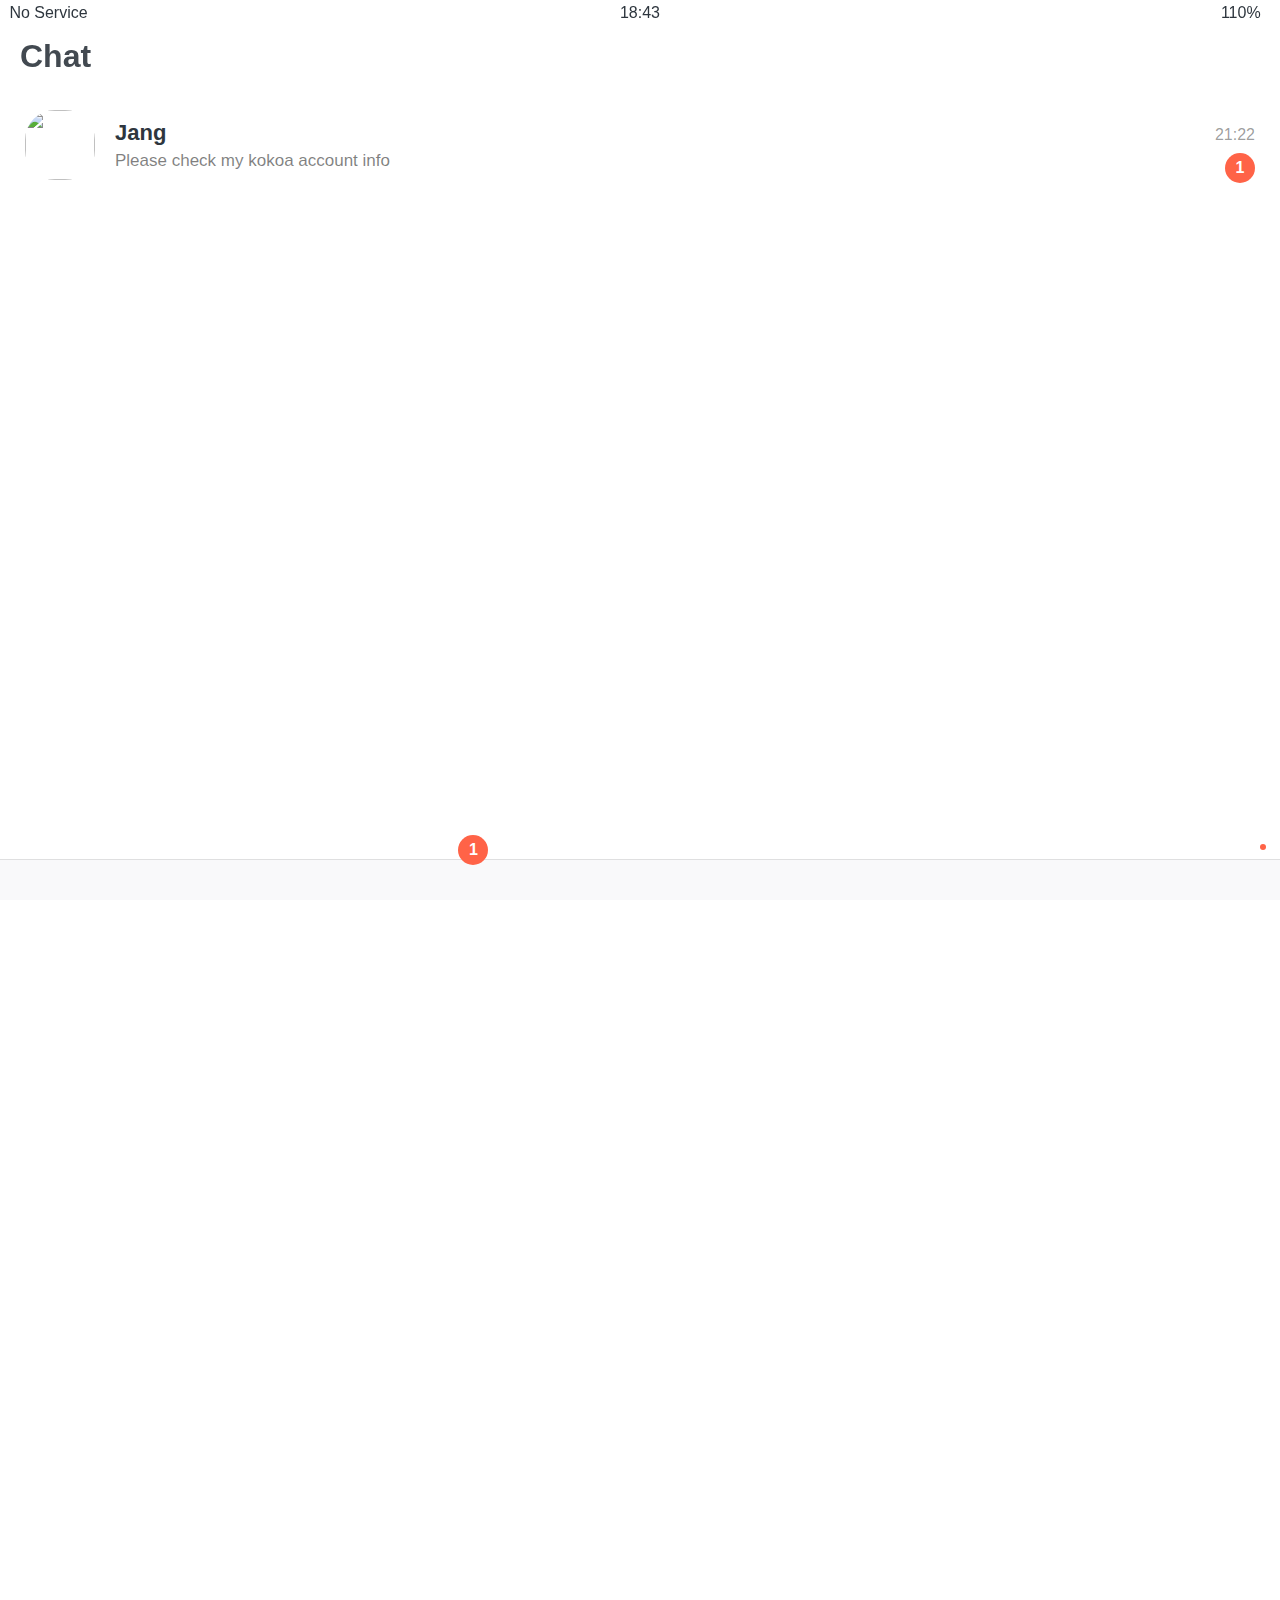
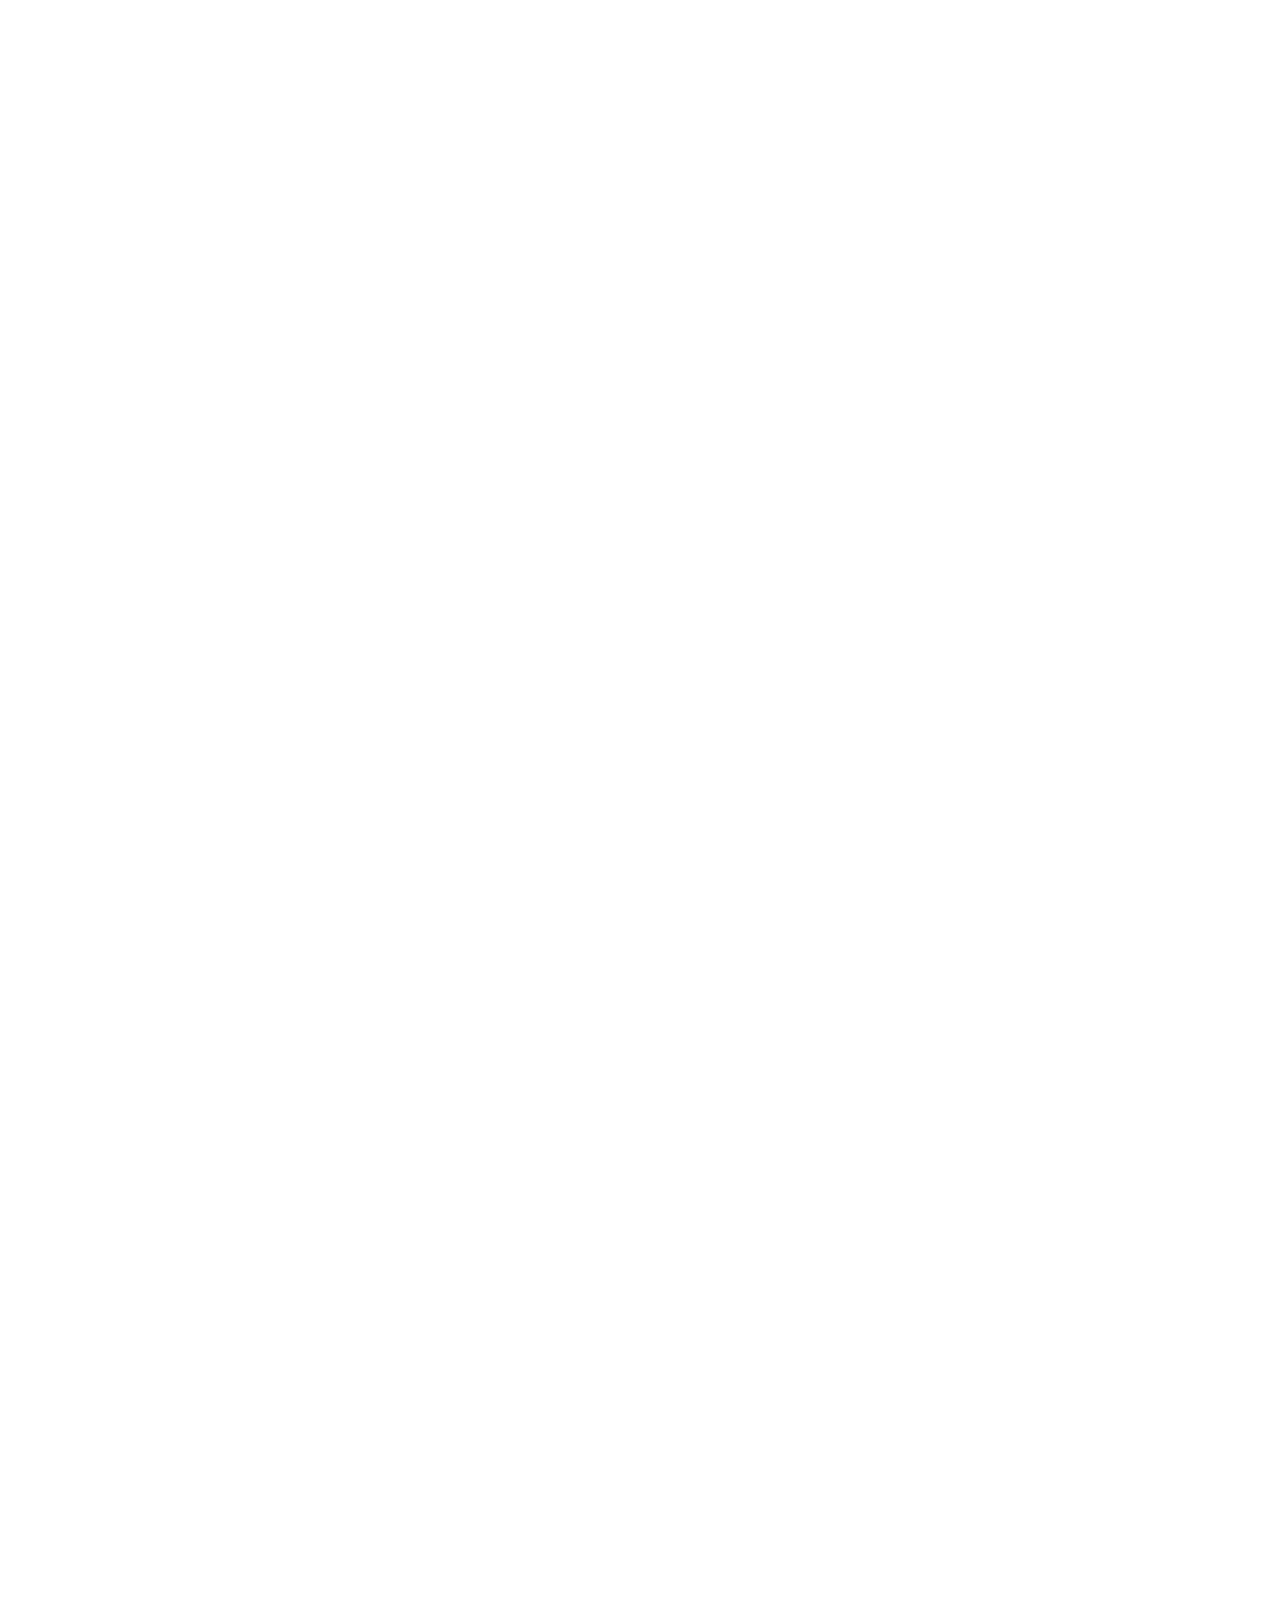
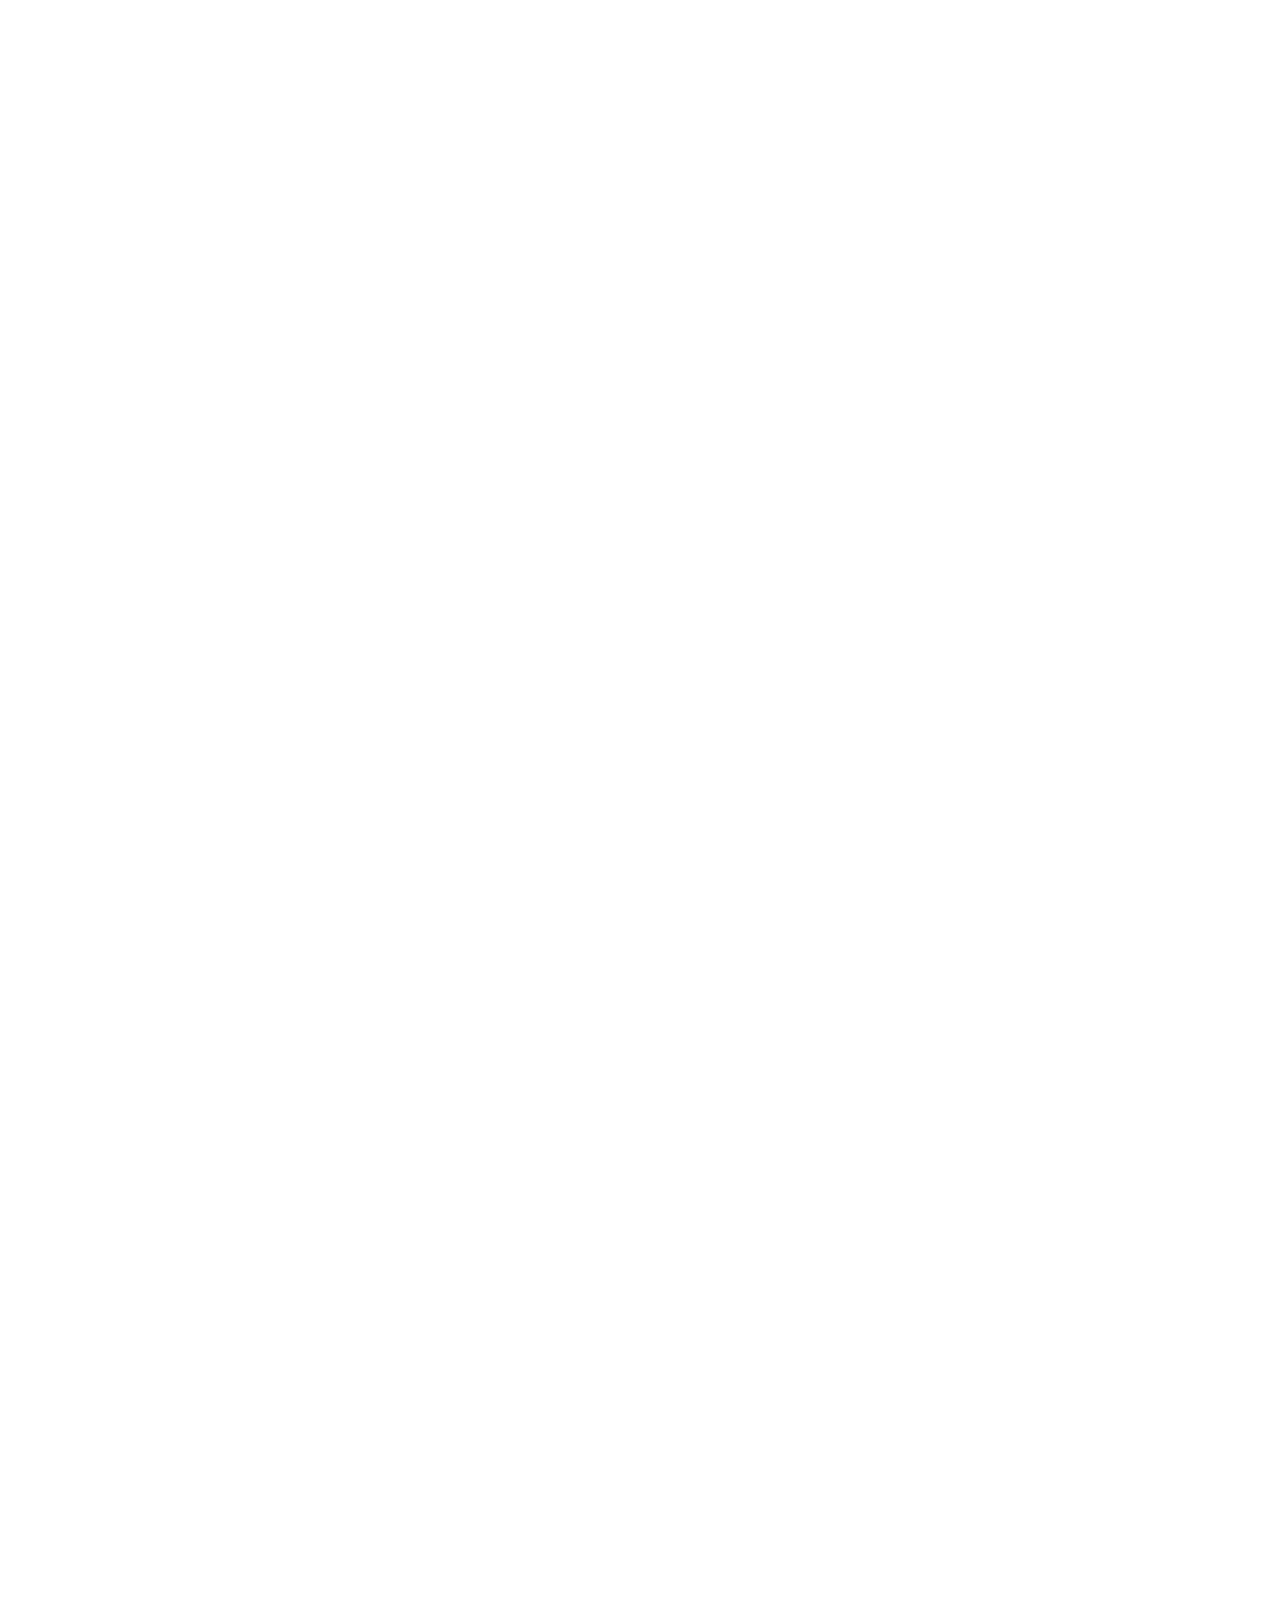
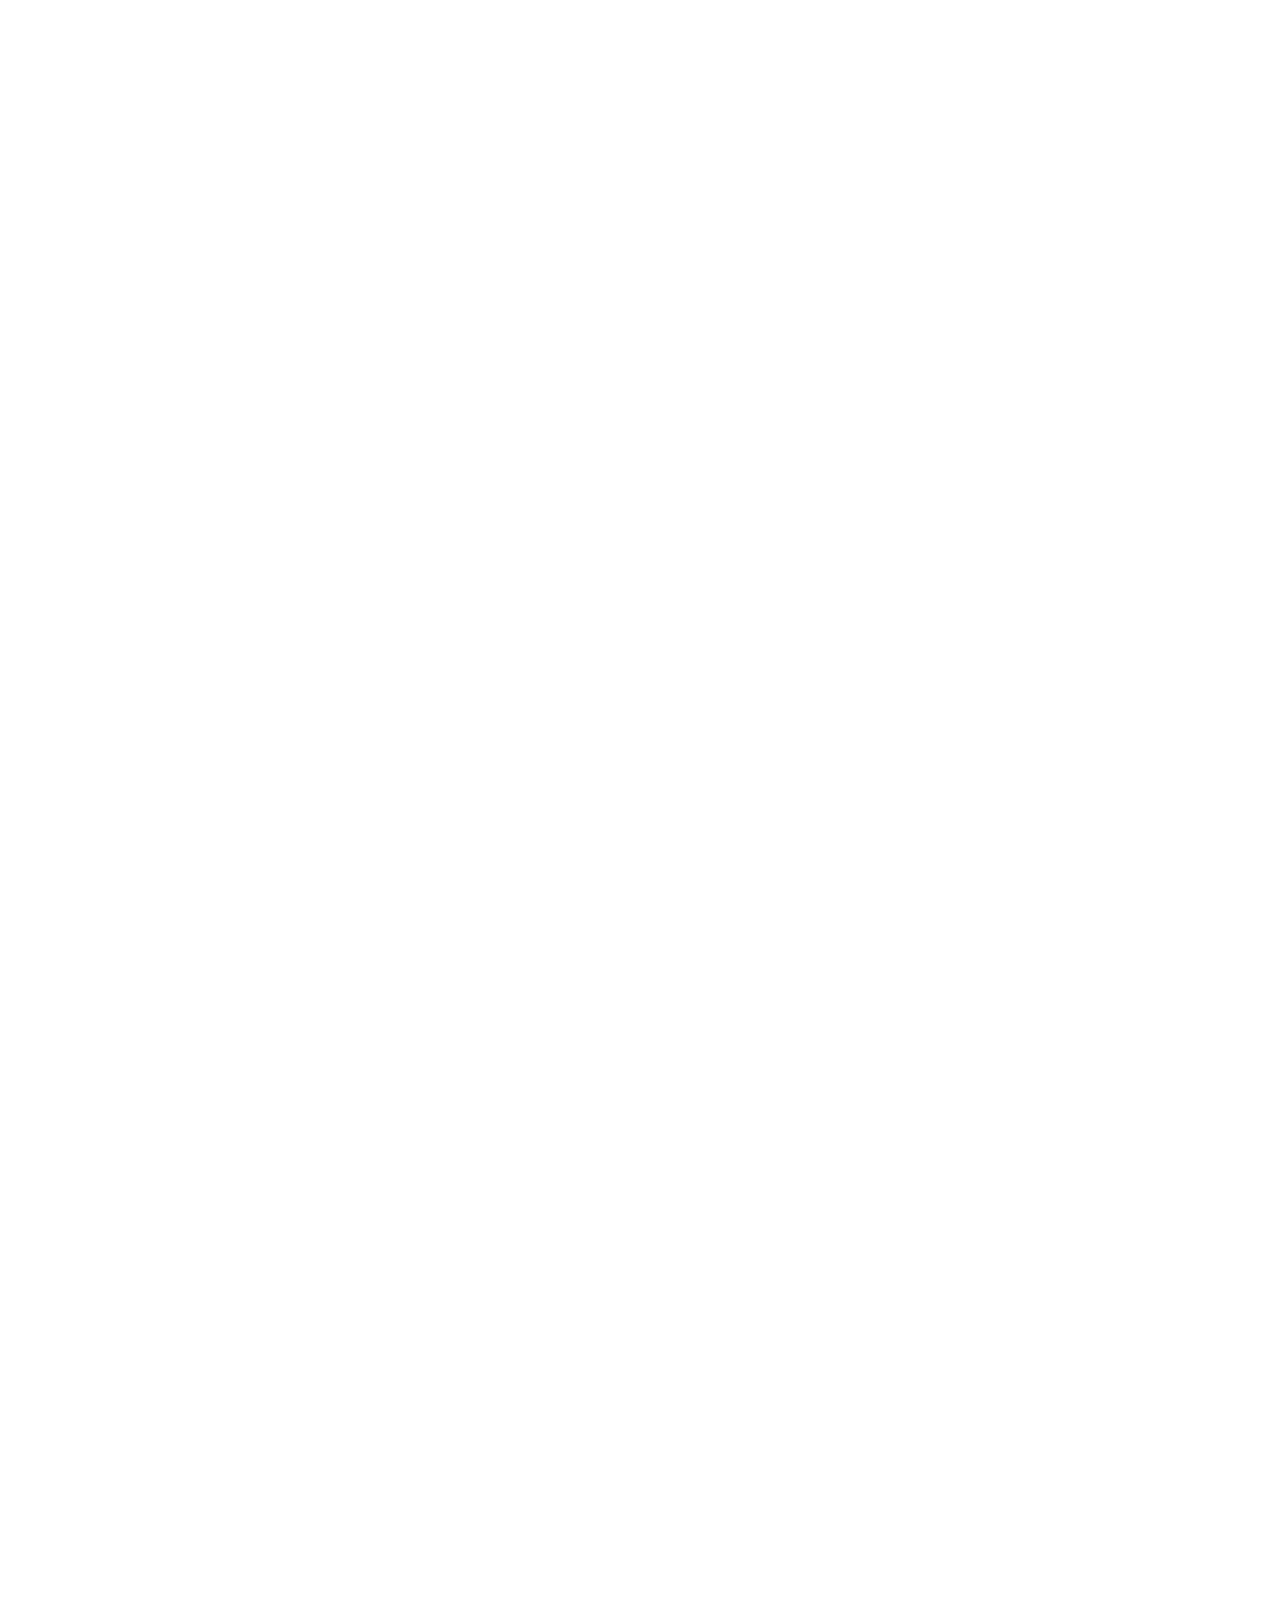
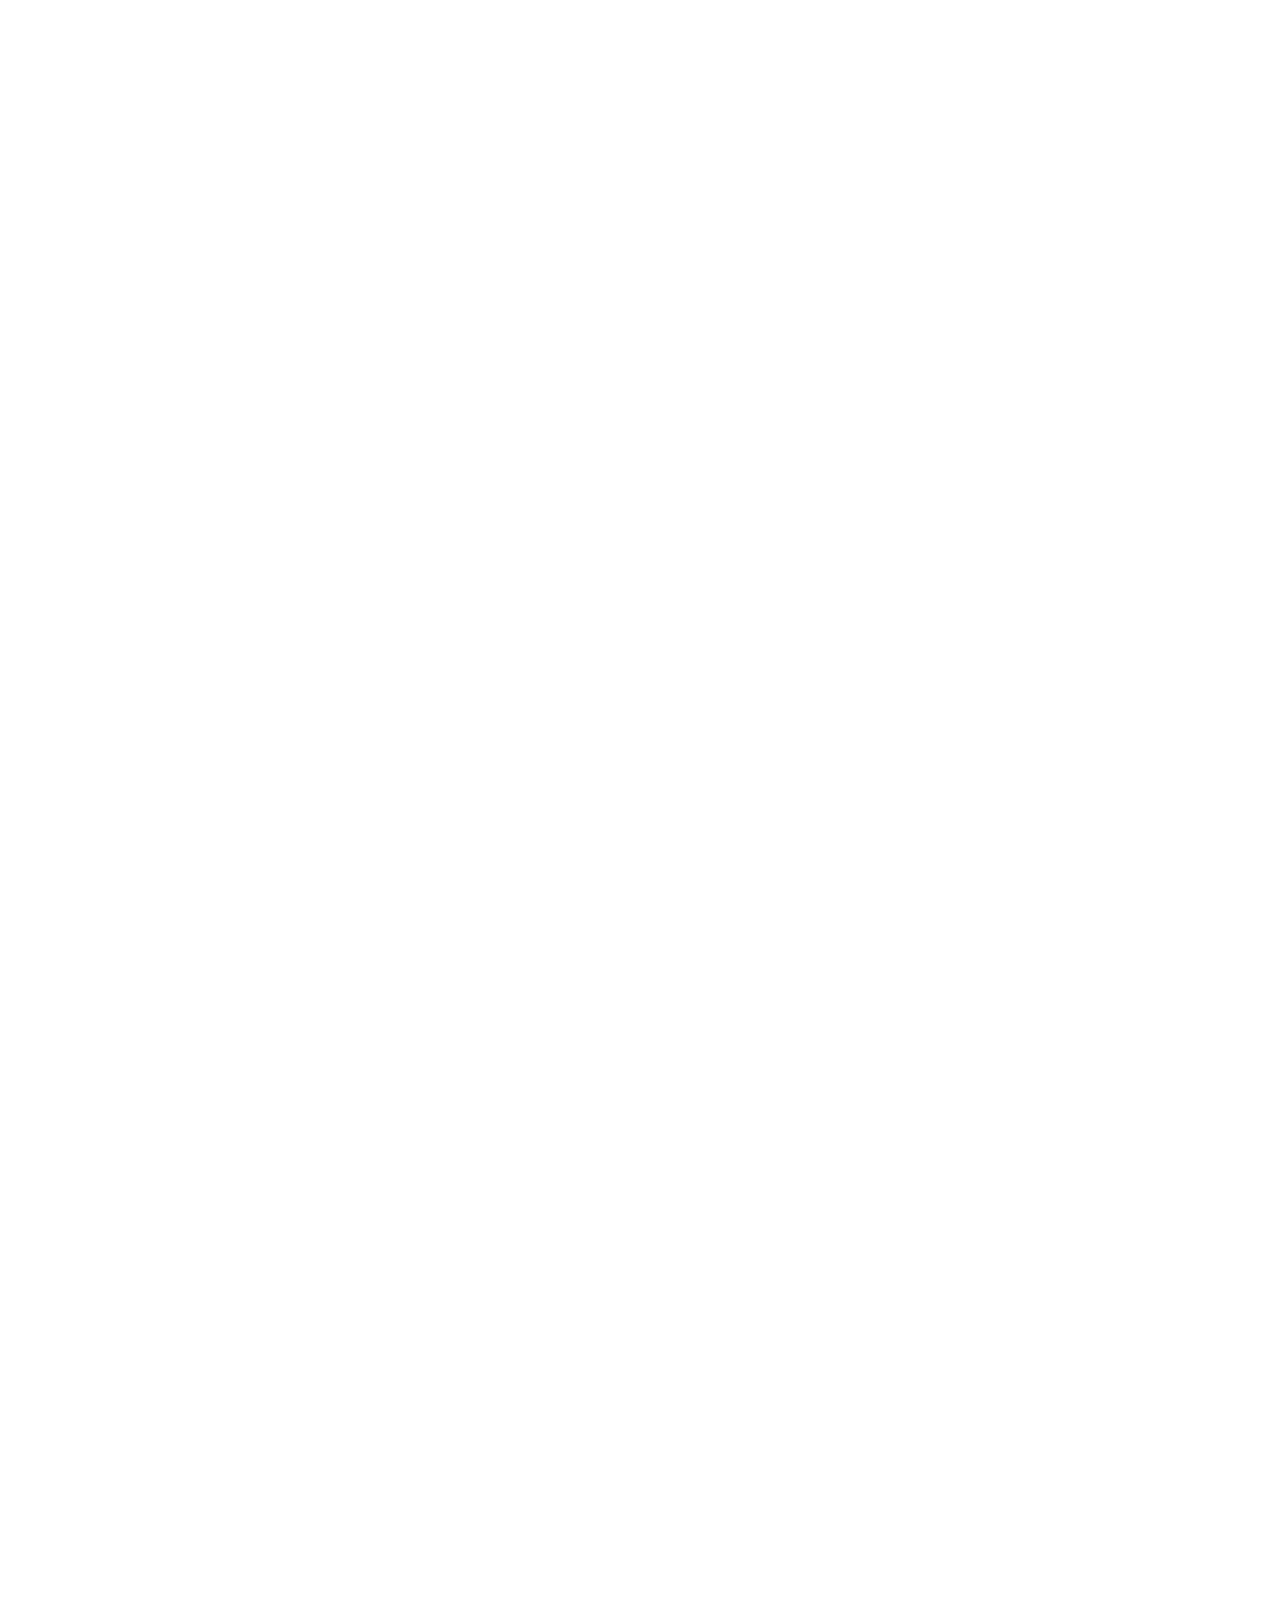
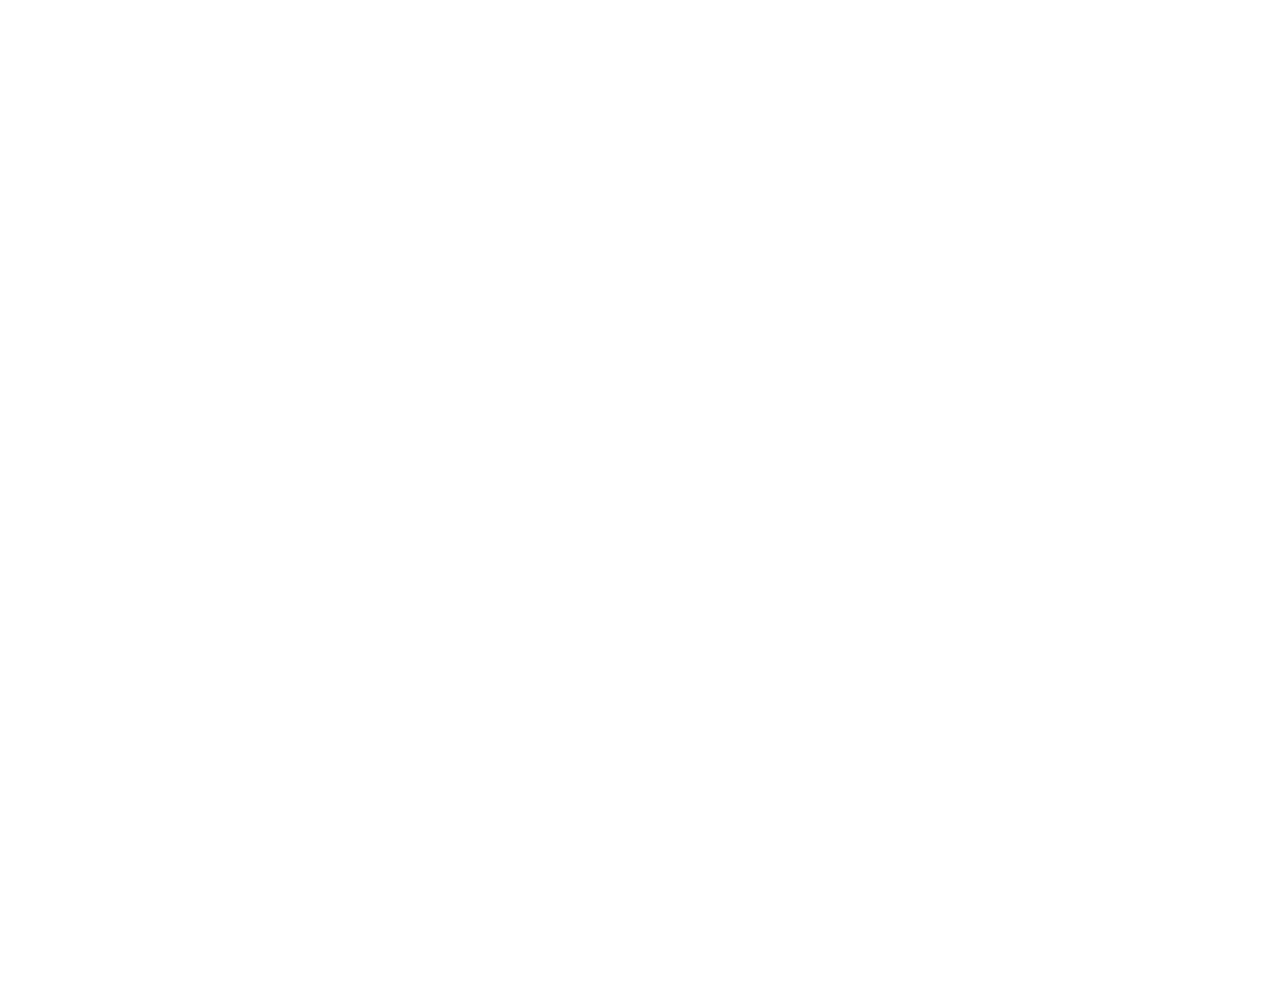
==== chat.html @ a8ae0caf "2" ====
<!DOCTYPE html>
<html lang="en">
  <head>
      <link rel="stylesheet" href="css/style.css">
    <meta charset="UTF-8" />
    <meta http-equiv="X-UA-Compatible" content="IE=edge" />
    <meta name="viewport" content="width=device-width, initial-scale=1.0" />
    <title>Chat - kokoa Clone</title>
  </head>
  <body>
    <div class="status-bar">
      <div class="status-bar__column">
        <span>No Service</span>
        <i class="fas fa-wifi"></i>
        </svg>
      </div>
      <div class="status-bar__column">
        <span>18:43</span>
      </div>
      <div class="status-bar__column">
        <span>110%</span>
        <i class="fas fa-battery-full fa-lg"></i>
        <i class="fas fa-bolt"></i>
      </div>
    </div>

    <header class="screen-header">
        <h1 class="screen-header__title">Chat</h1>
        <div class="screen-header__icons">
        <span><i class="fas fa-search fa-lg"></i></span>
        <span><i class="far fa-comment-dots fa-lg"></i></span>
        <span><i class="fas fa-music fa-lg"></i></span>
        <span><i class="fas fa-cog fa-lg"></i></span>
      </div>
    </header>


    <main class="main-screen">
      <div class="user-component">
        <div class="user-component__column">
          <img src="https://avatars.githubusercontent.com/u/17844349?s=96&v=4" 
          class="user-components__avatar user-component__avatar" />
          <div class="user-component__text">
           <h4 class="user-component__title">Jang</h4>
           <h6 class="user-component__subtitle">Please check my kokoa account info</h6>
          </div>
        </div>
        
        <div class="user-component__column">
            <span class="user-component__time">
                21:22
            </span>
            <div class="badge">1</div>

        </div>
      </div>
    </main>

    <nav class="nav">
        <ul class="nav__list">
            <li class="nav__btn"><a class="nav__link" href="friends.html"><i class="far fa-user fa-2x"></i></i></a></li>
            <li class="nav__btn"><a class="nav__link" href="chat.html">
                <span class="nav__notification badge">1</span><i class="fas fa-comment fa-2x"></i></a></li>
            <li class="nav__btn"><a class="nav__link" href="find.html"></i><i class="fas fa-search fa-2x"></i></a></li>
            <li class="nav__btn"><a class="nav__link" href="more.html">
                <span class="nav__dot"></span><i class="fas fa-ellipsis-h fa-2x"></i></i></a></li>
        </ul>
    </nav>


    <script
      src="https://kit.fontawesome.com/6478f529f2.js"
      crossorigin="anonymous"
    ></script>
  </body>
</html>
---- css/style.css ----
@import "reset.css";
@import "variables.css";

/* Components */
@import "components/status-bar.css";
@import "components/nav-bar.css";
@import "components/screen-header.css";
@import "components/user-component.css";
@import "components/badge.css";
@import "components/point.css";

/* Screens */
@import "screens/login.css";
@import "screens/friends.css";
@import "screens/find.css";

body {
  color: #2e363e;
  font-family: -apple-system, BlinkMacSystemFont, "Segoe UI", Roboto, Oxygen,
    Ubuntu, Cantarell, "Open Sans", "Helvetica Neue", sans-serif;
  height: 1000vh;
}

.main-screen {
  padding: 0px var(--horizontal-space);
}
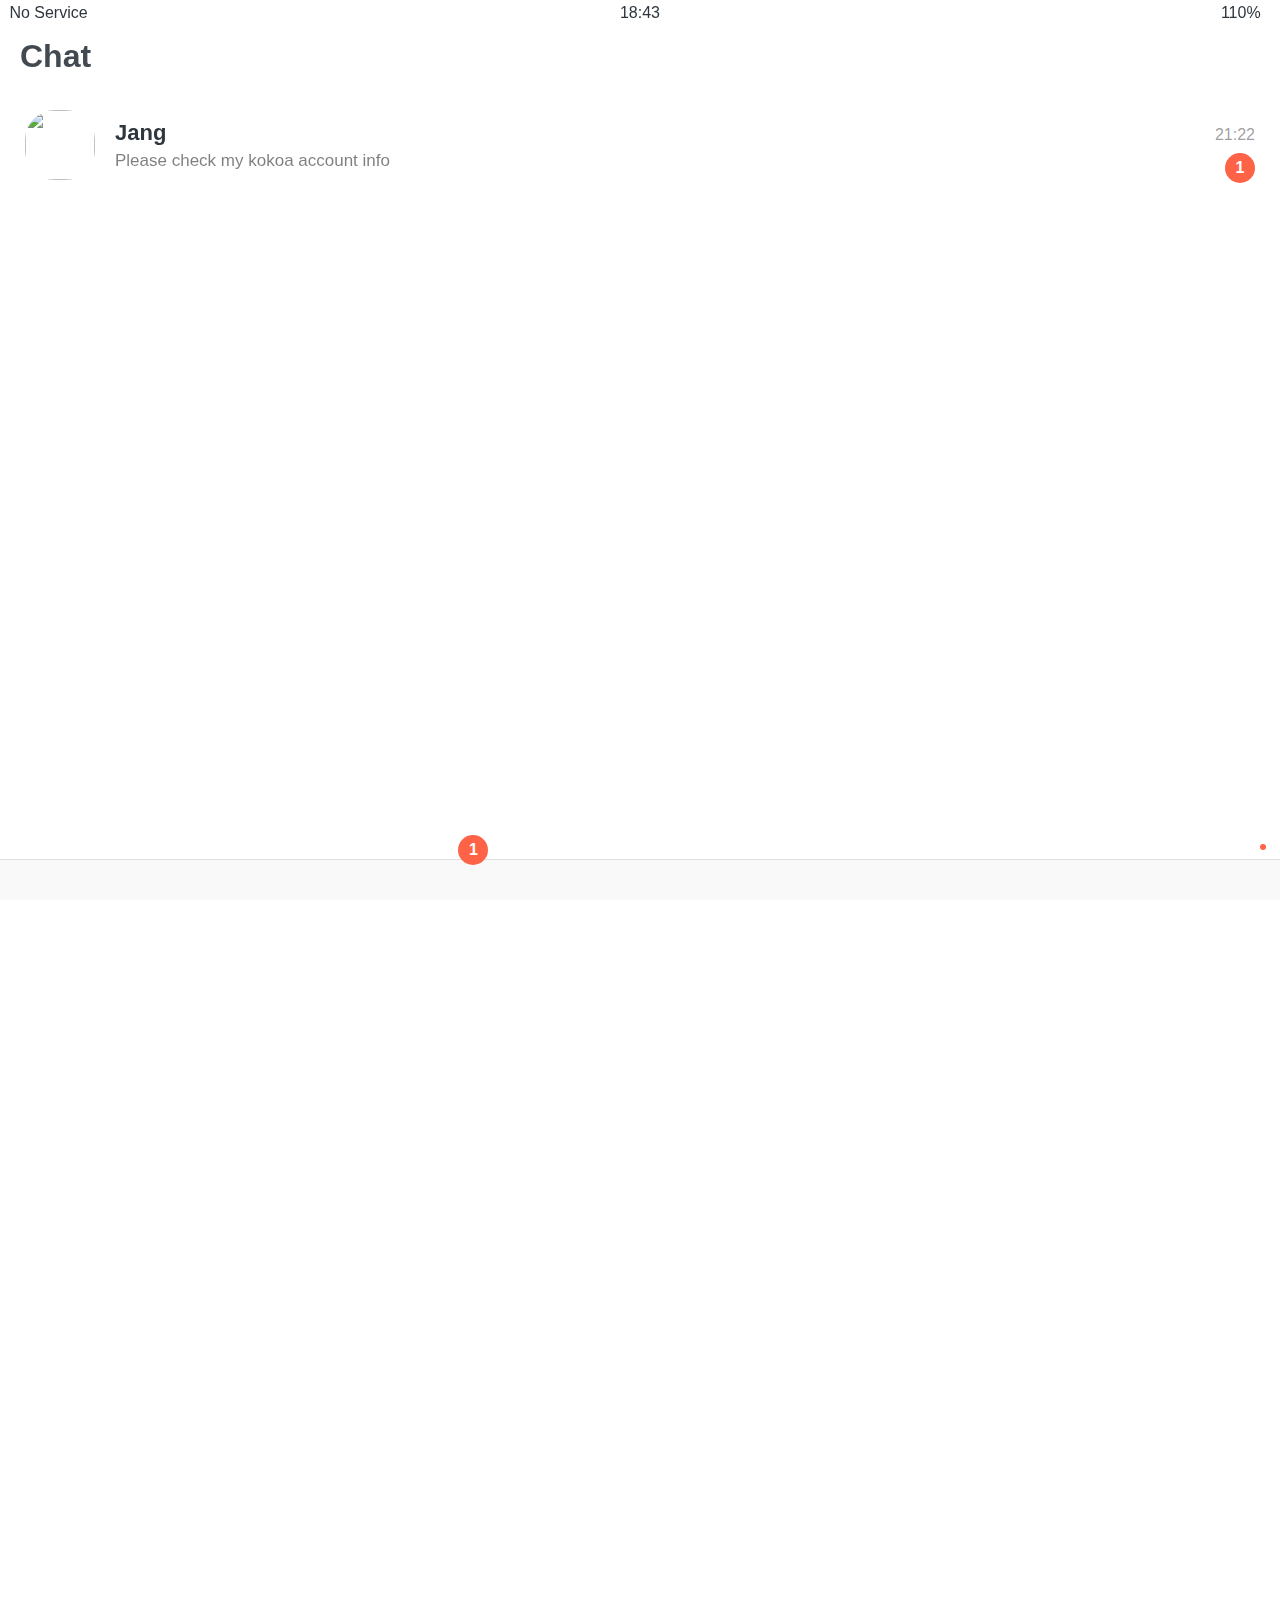
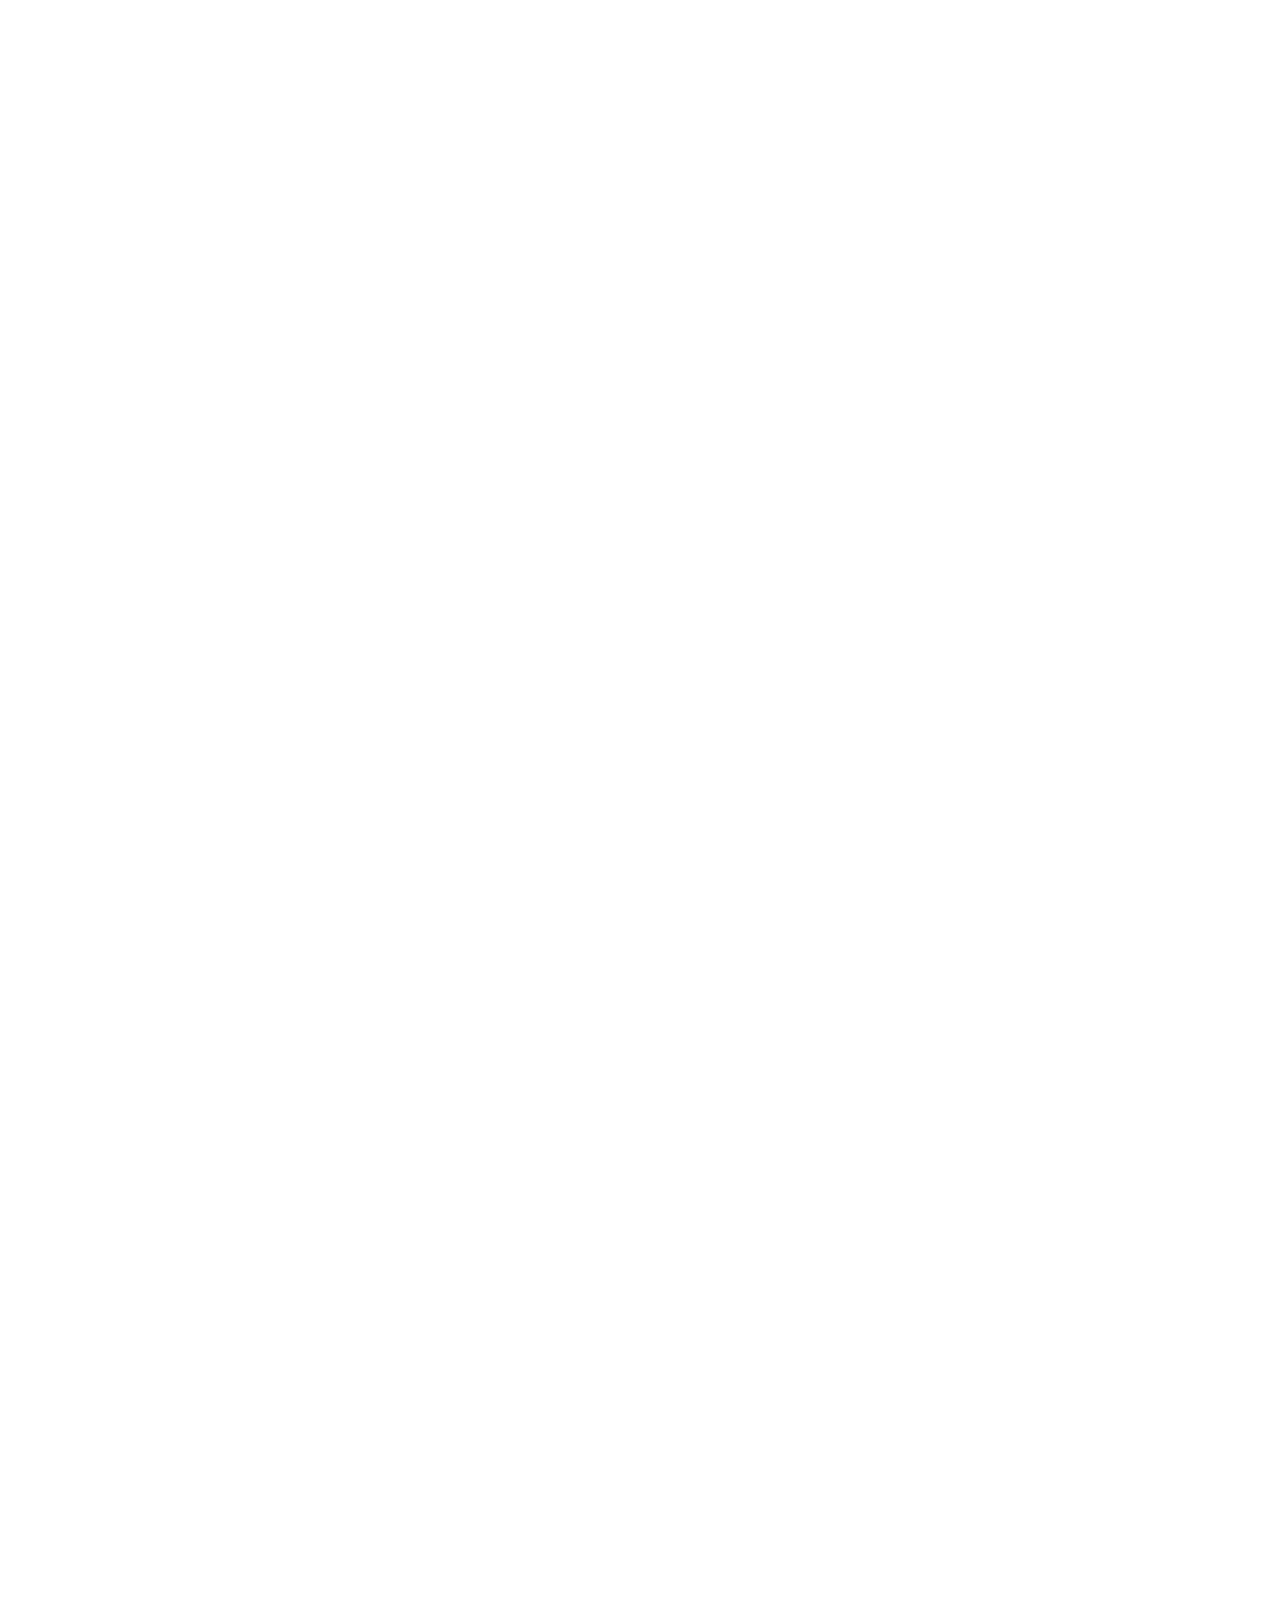
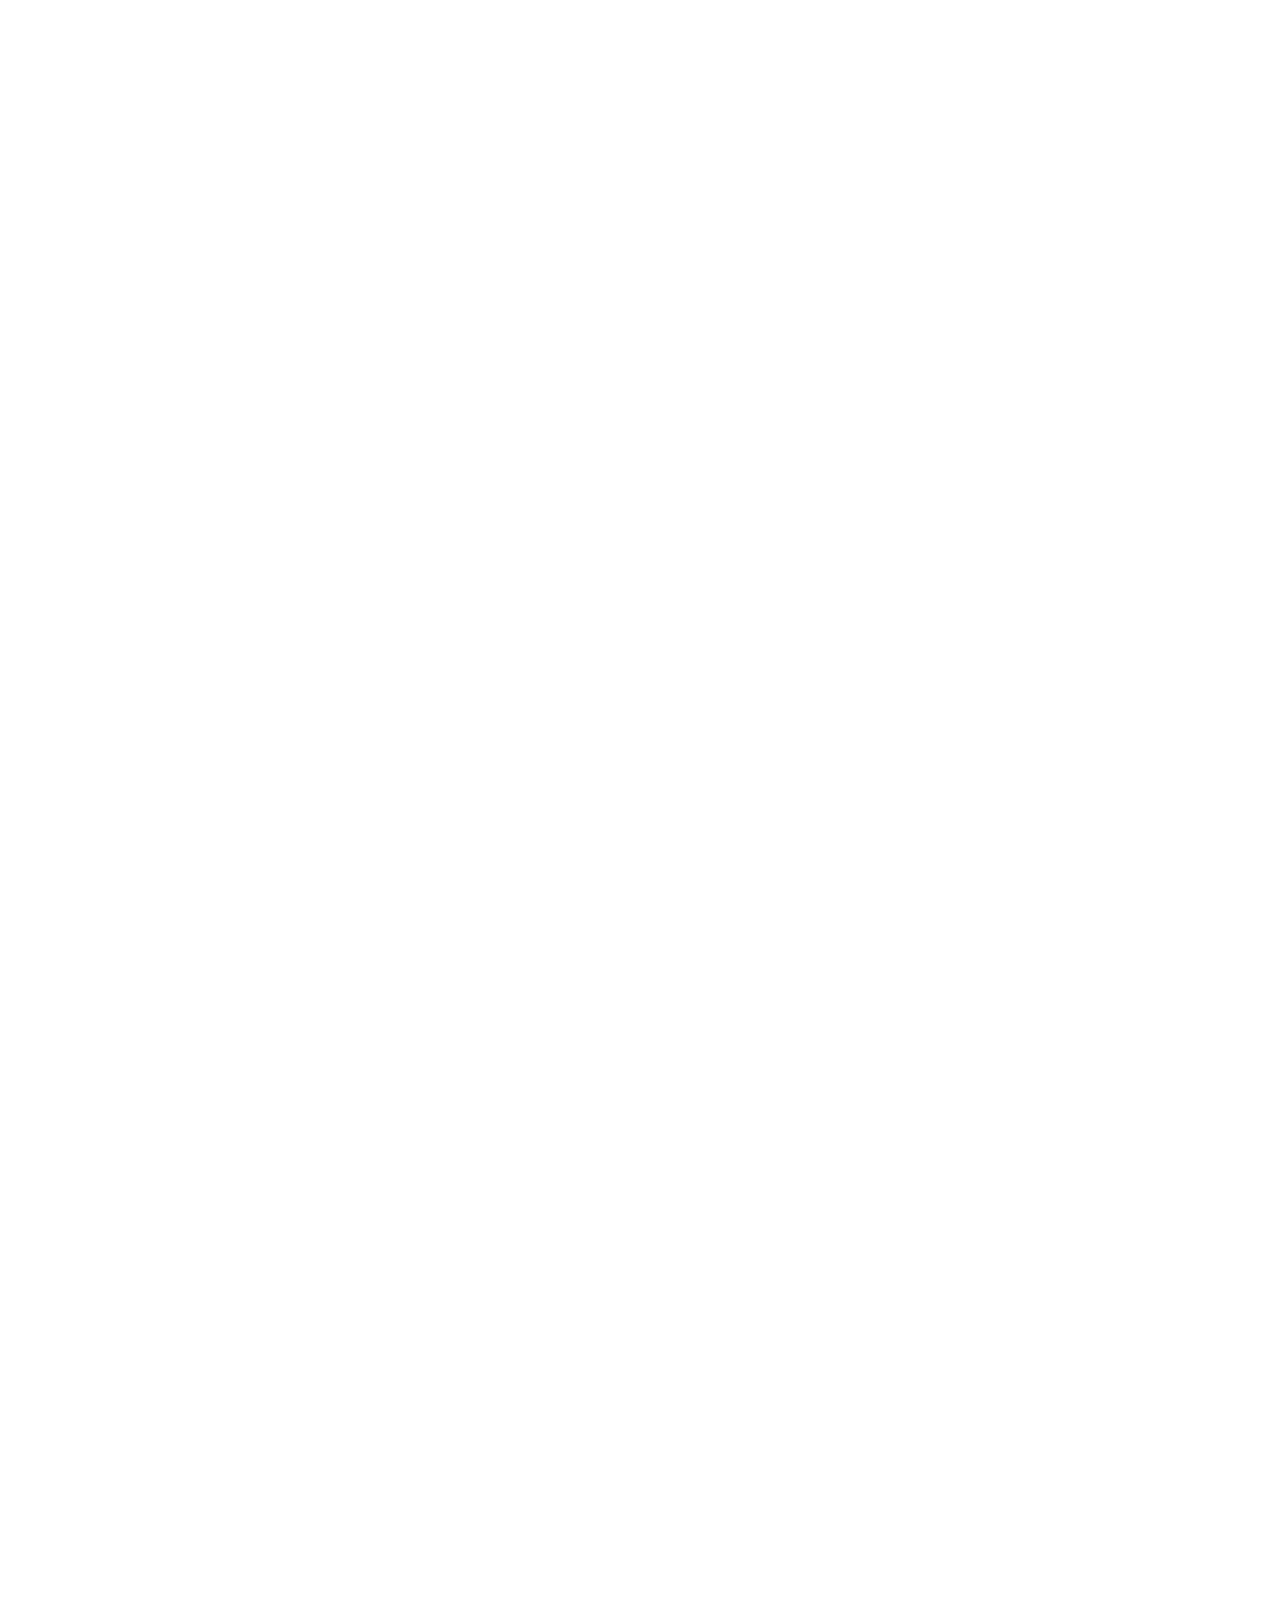
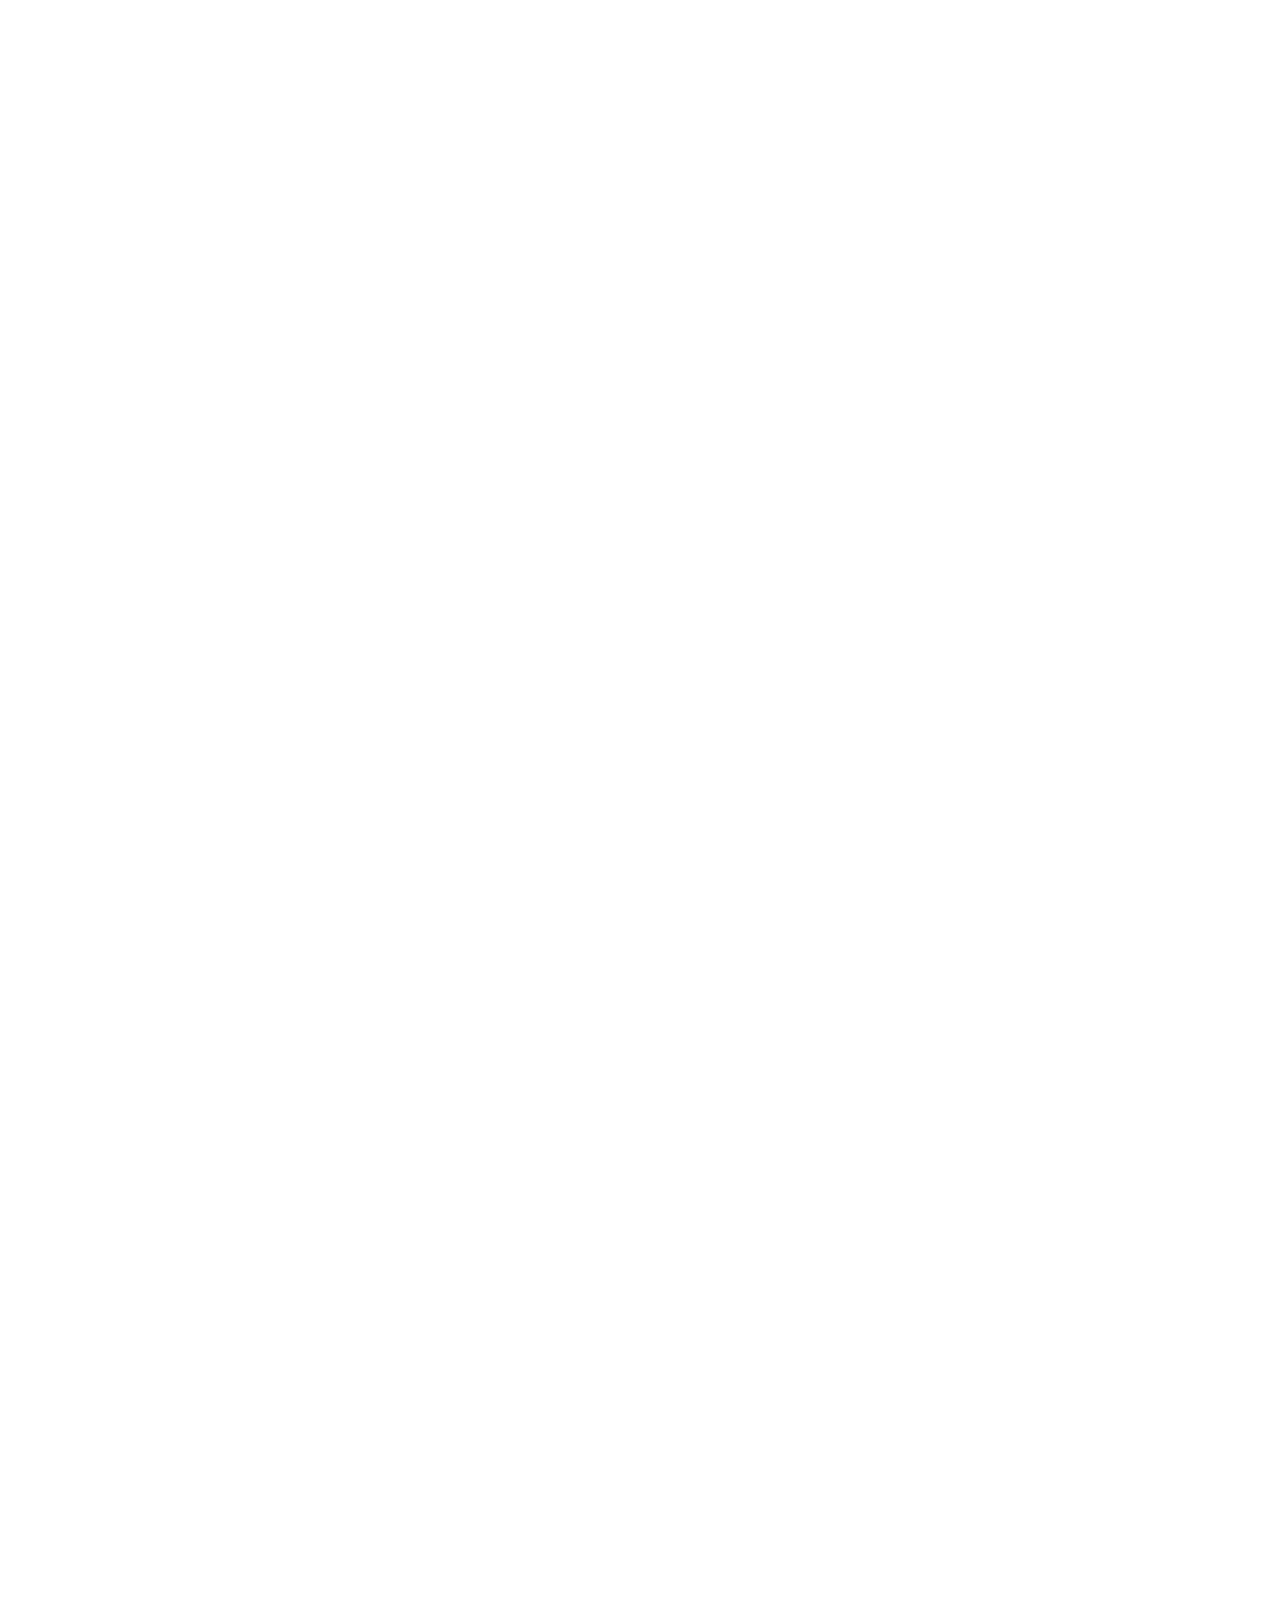
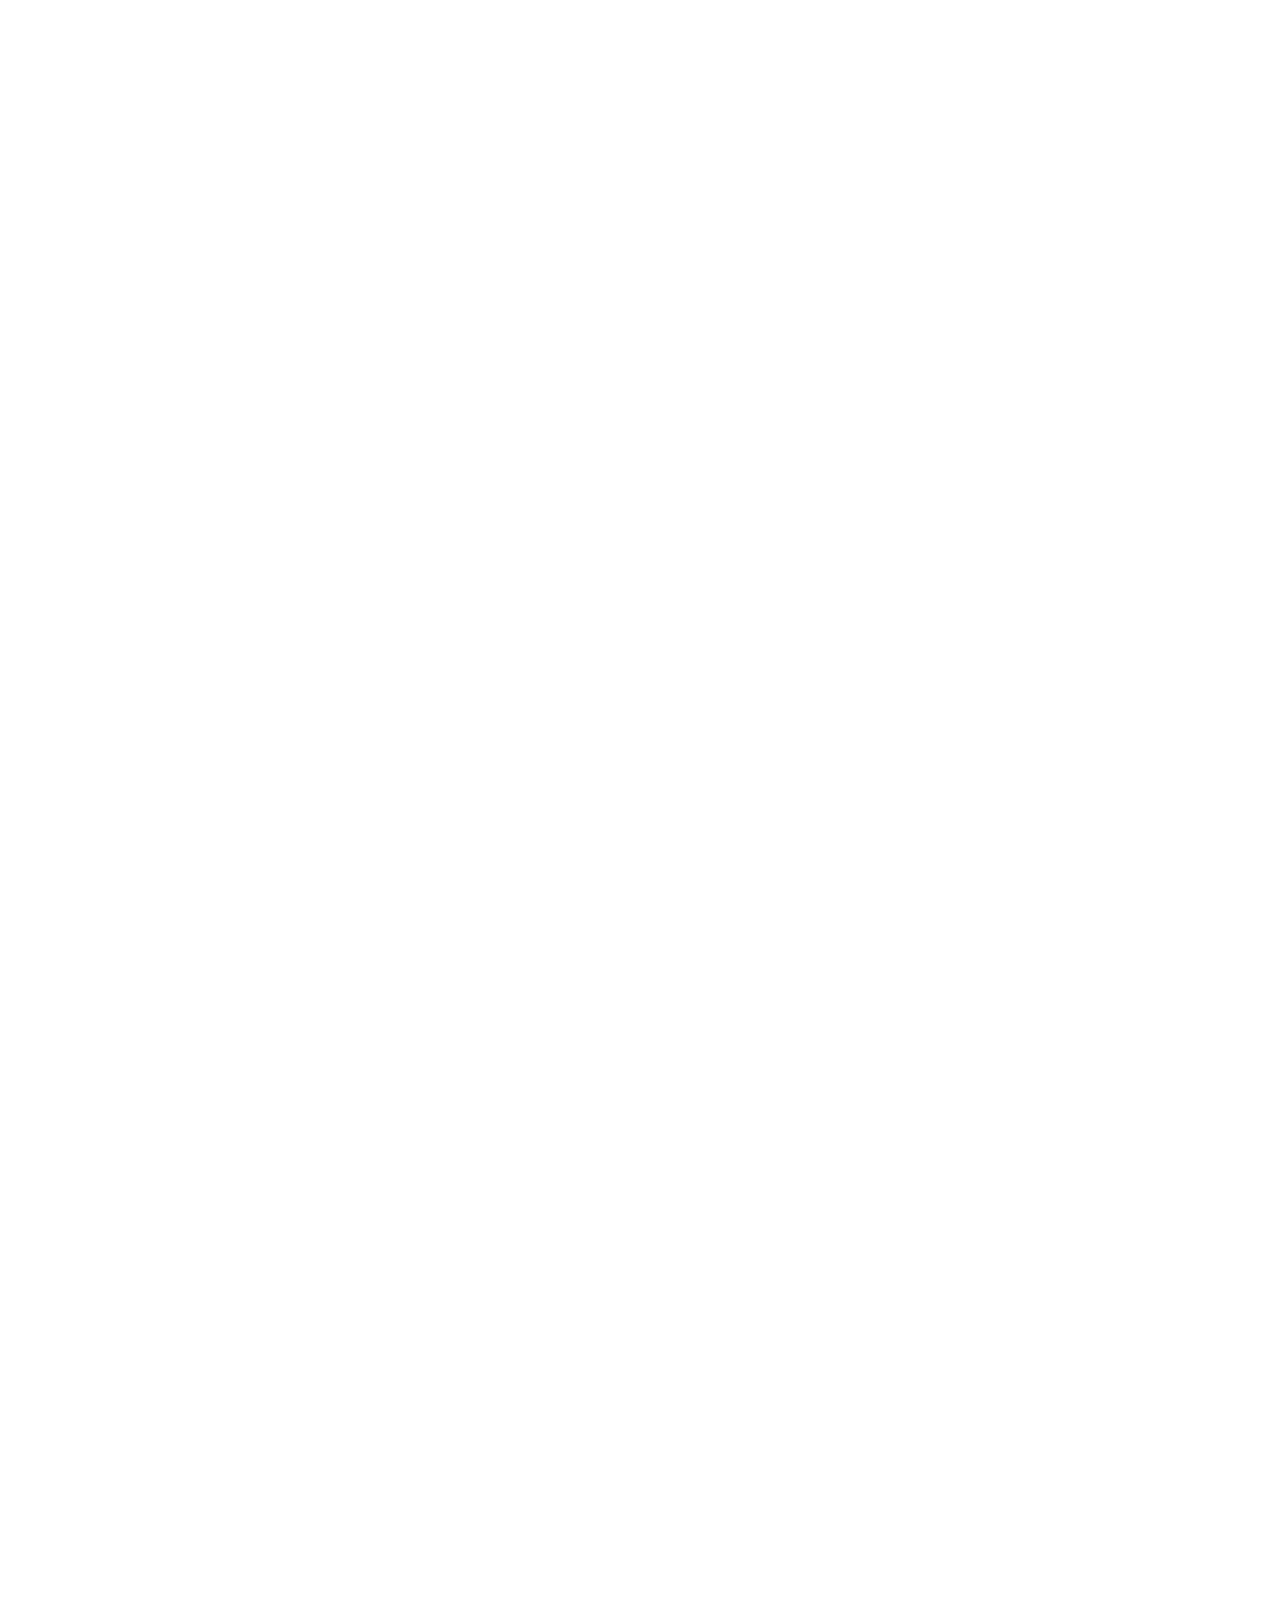
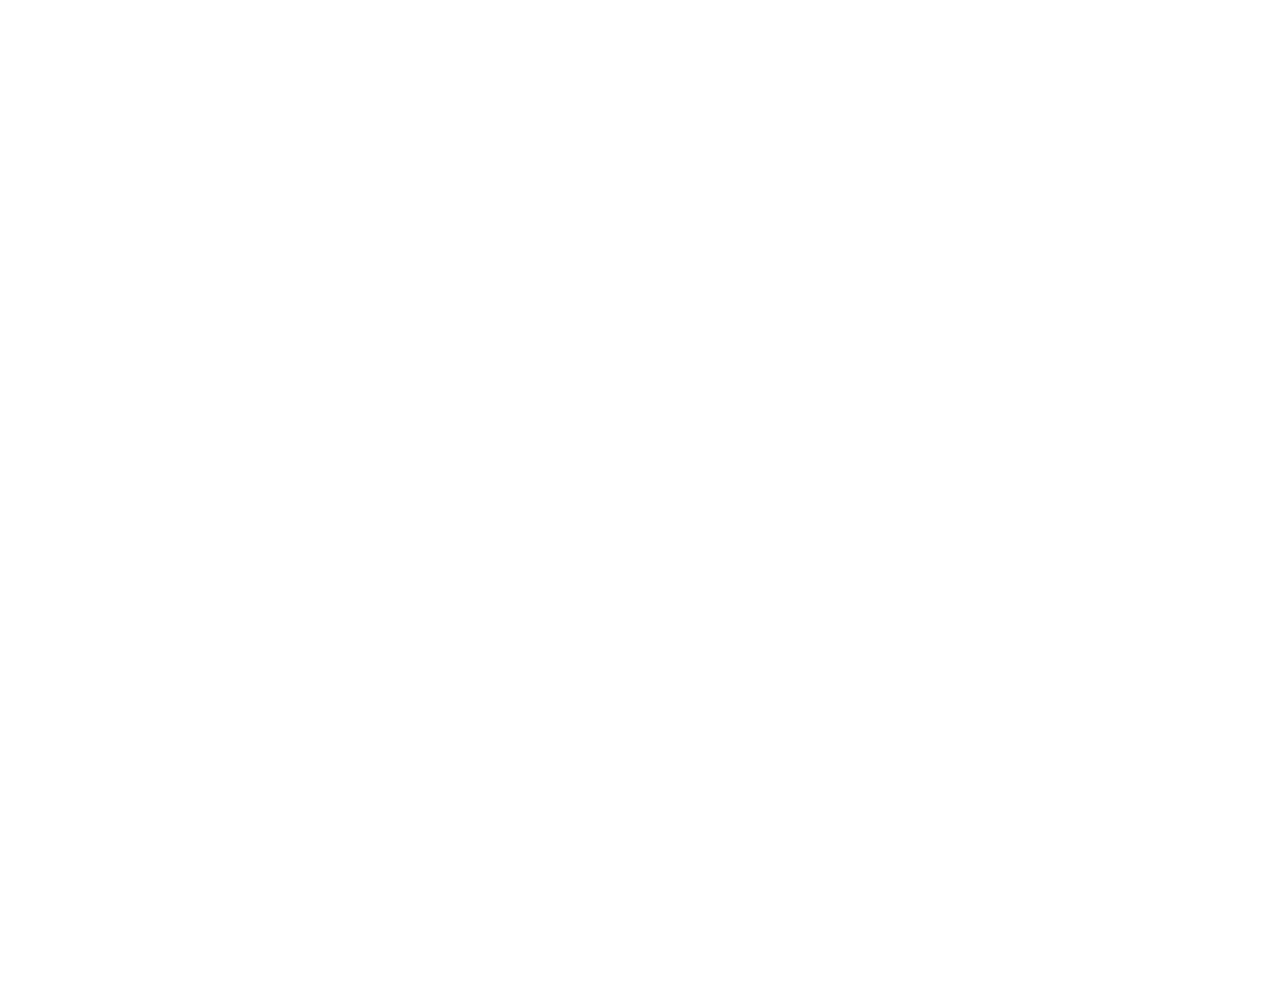
==== commit a46ae00f: "4" ====
--- a/chat.html
+++ b/chat.html
@@ -36,6 +36,7 @@
 
 
     <main class="main-screen">
+      <a href="chats.html">
       <div class="user-component">
         <div class="user-component__column">
           <img src="https://avatars.githubusercontent.com/u/17844349?s=96&v=4" 
@@ -54,6 +55,7 @@
 
         </div>
       </div>
+    </a>
     </main>
 
     <nav class="nav">
--- a/css/style.css
+++ b/css/style.css
@@ -8,11 +8,16 @@
 @import "components/user-component.css";
 @import "components/badge.css";
 @import "components/point.css";
+@import "components/icon-row.css";
+@import "components/alt-screen-header.css";
 
 /* Screens */
 @import "screens/login.css";
 @import "screens/friends.css";
 @import "screens/find.css";
+@import "screens/more.css";
+@import "screens/setting.css";
+@import "screens/chats.css";
 
 body {
   color: #2e363e;
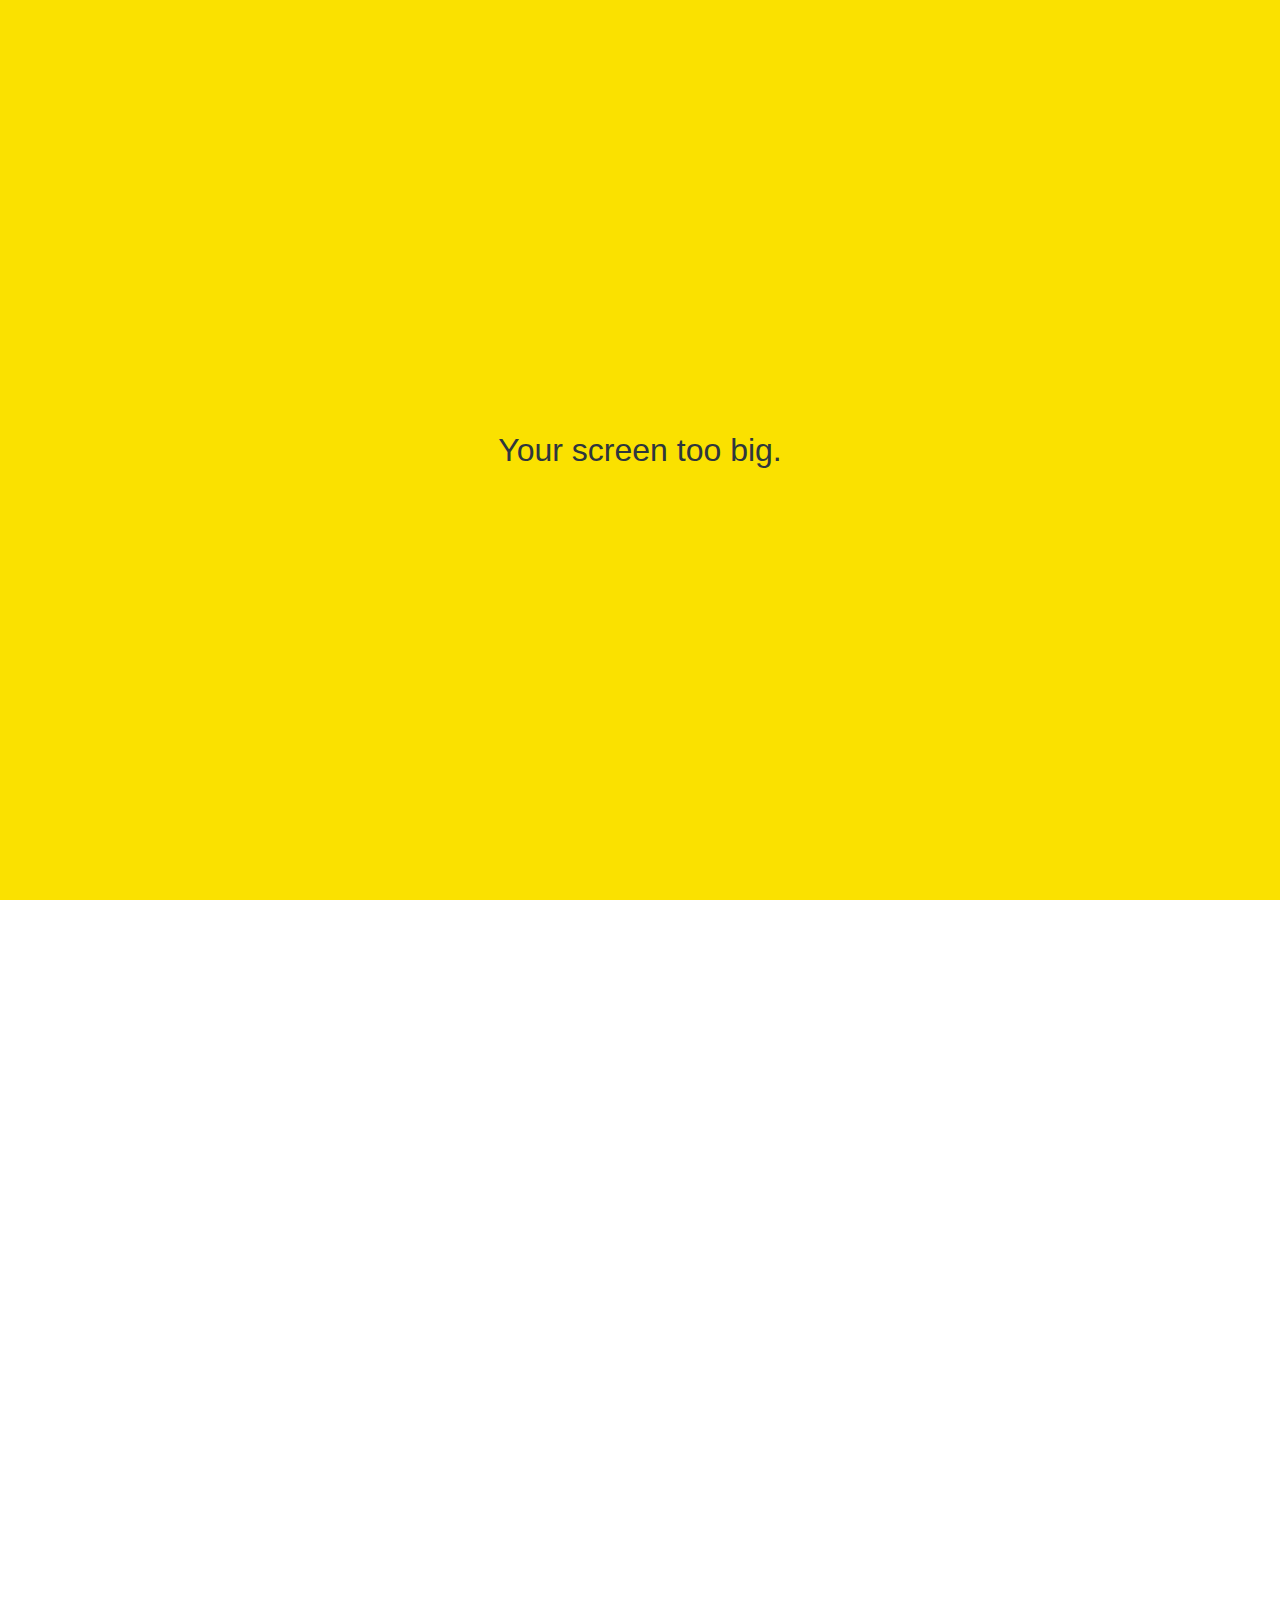
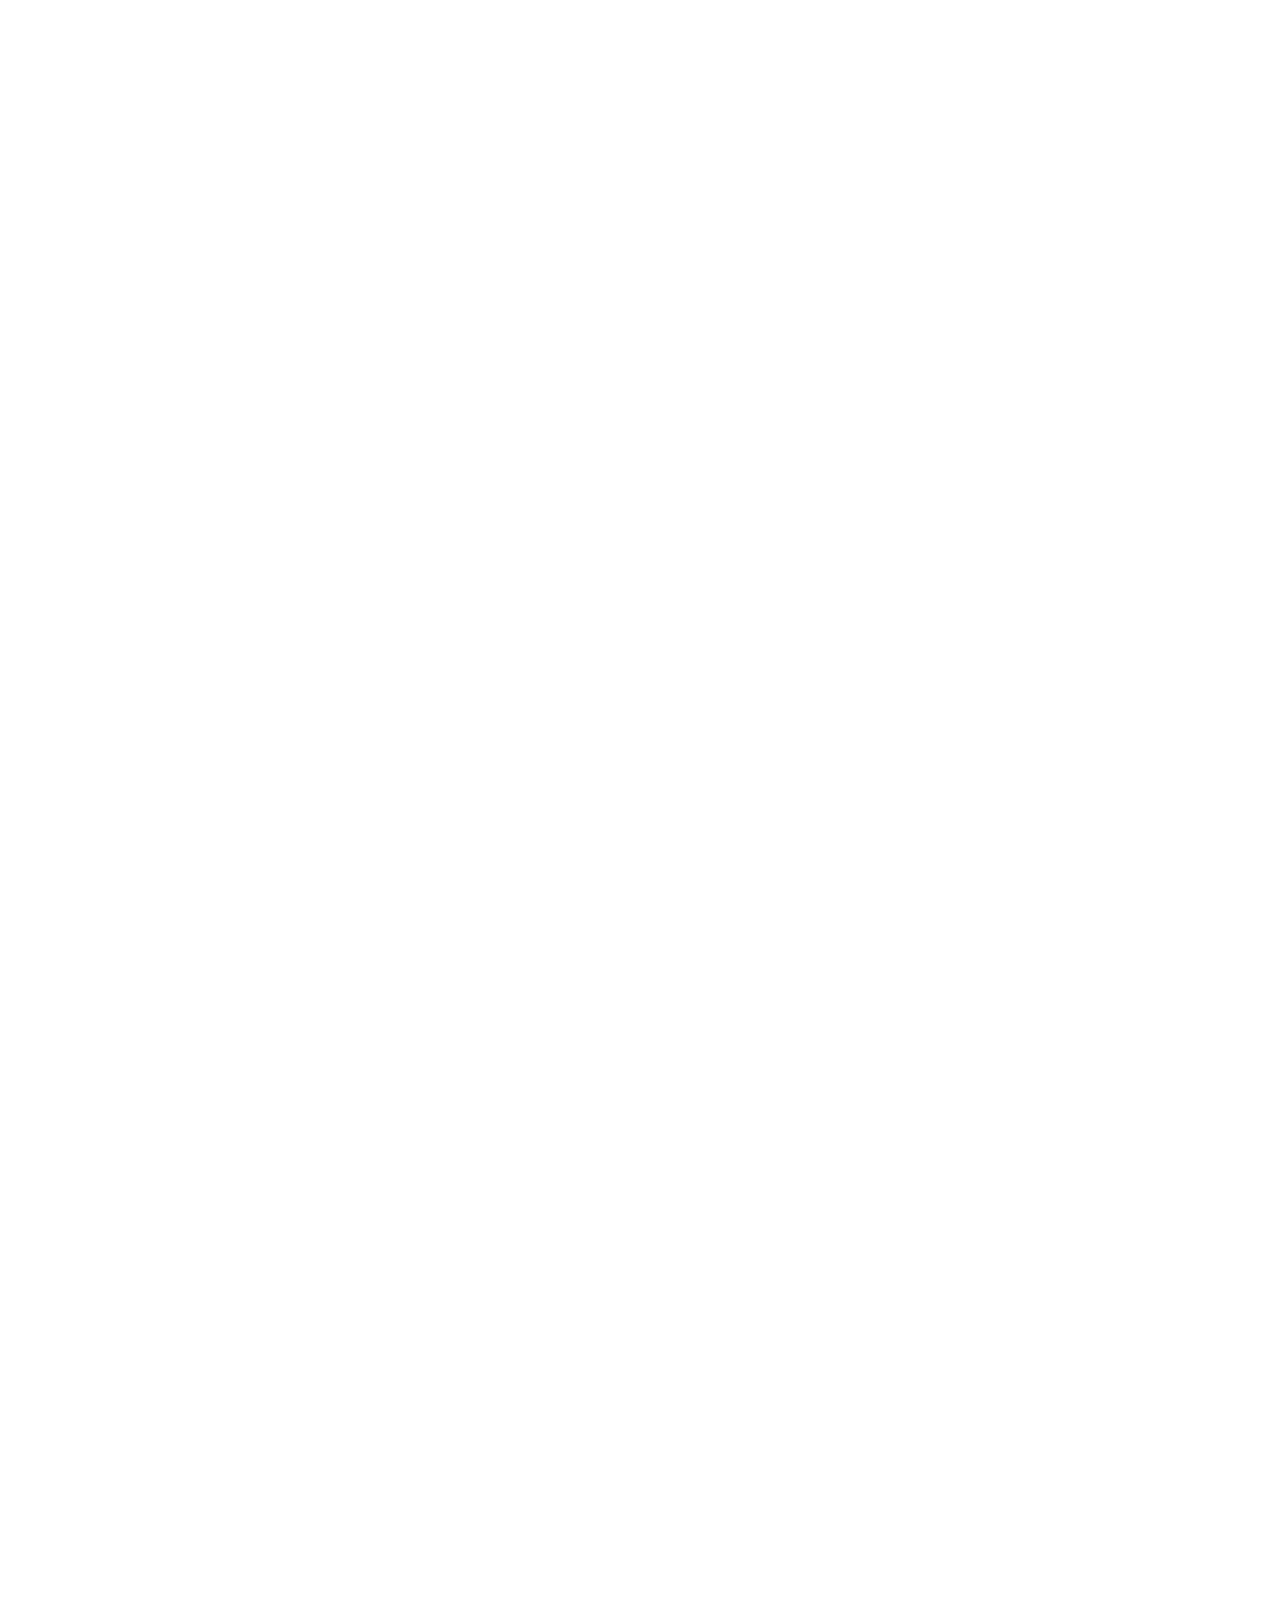
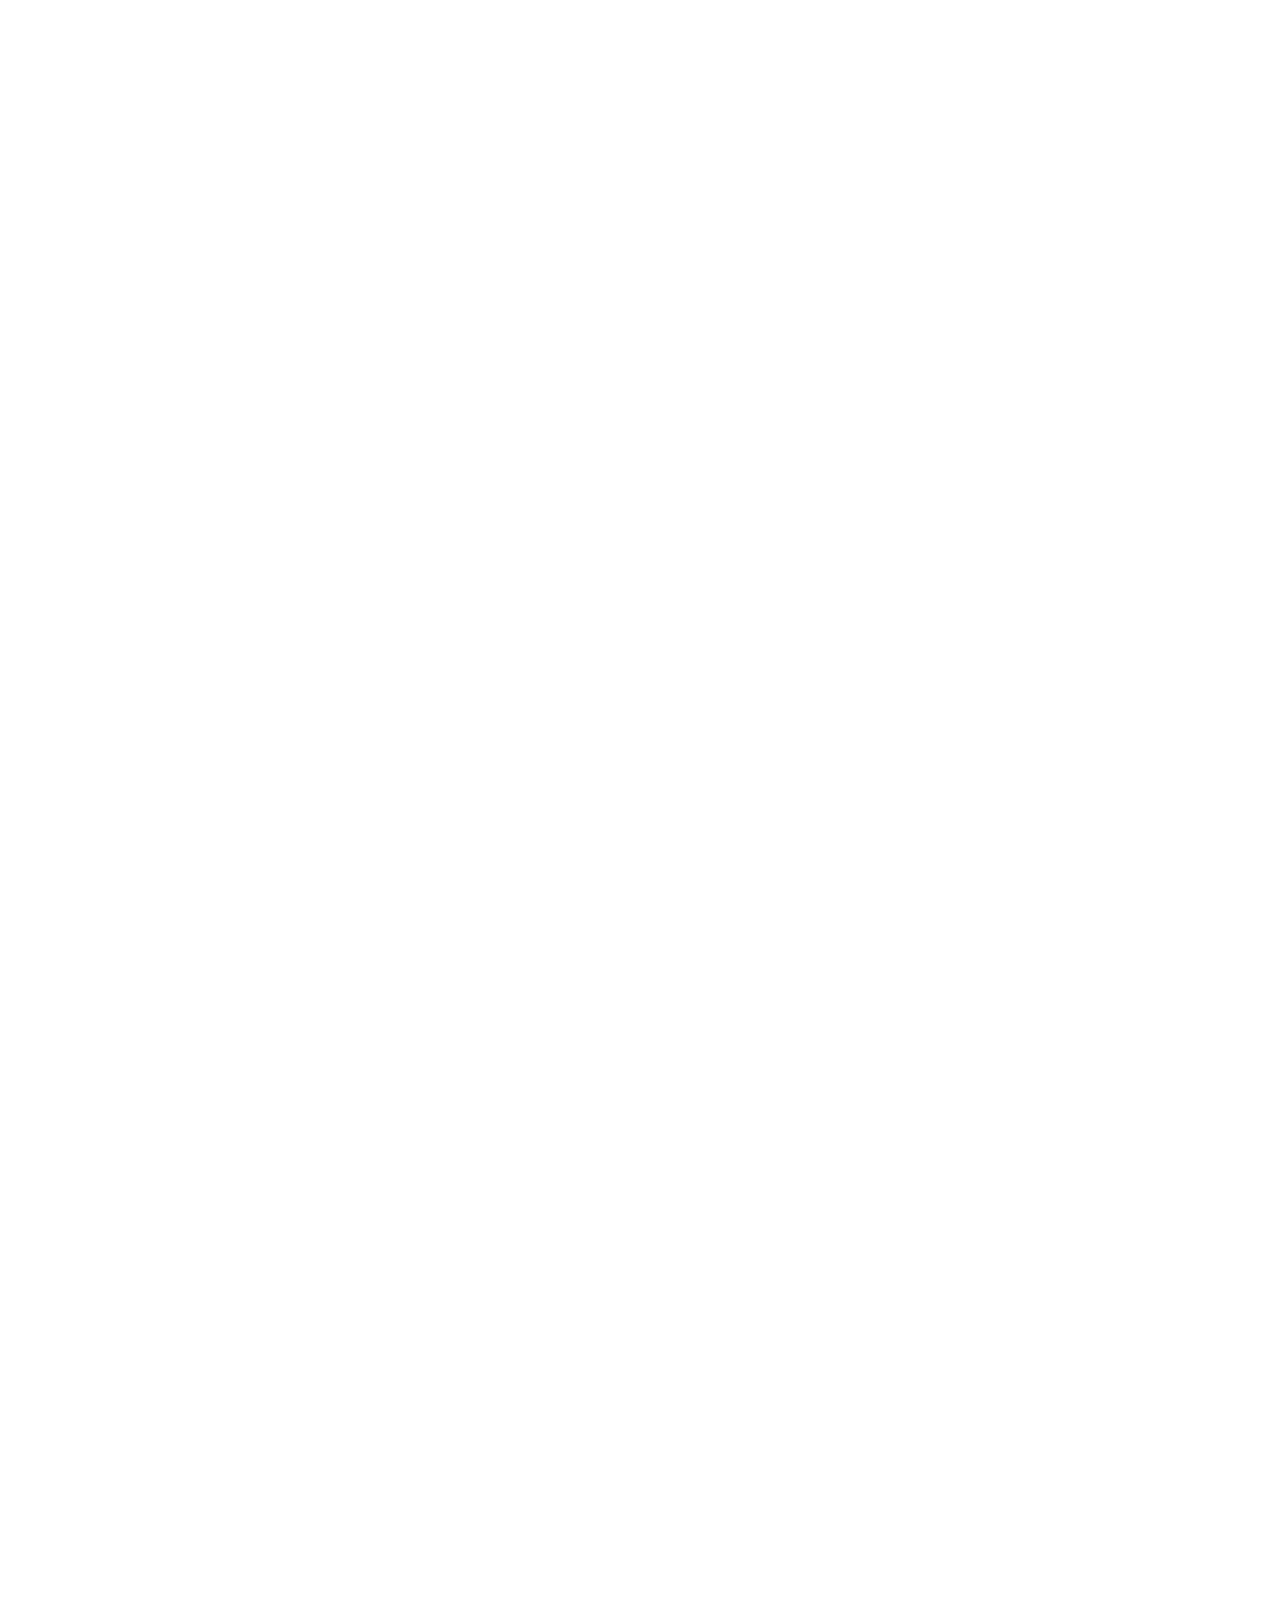
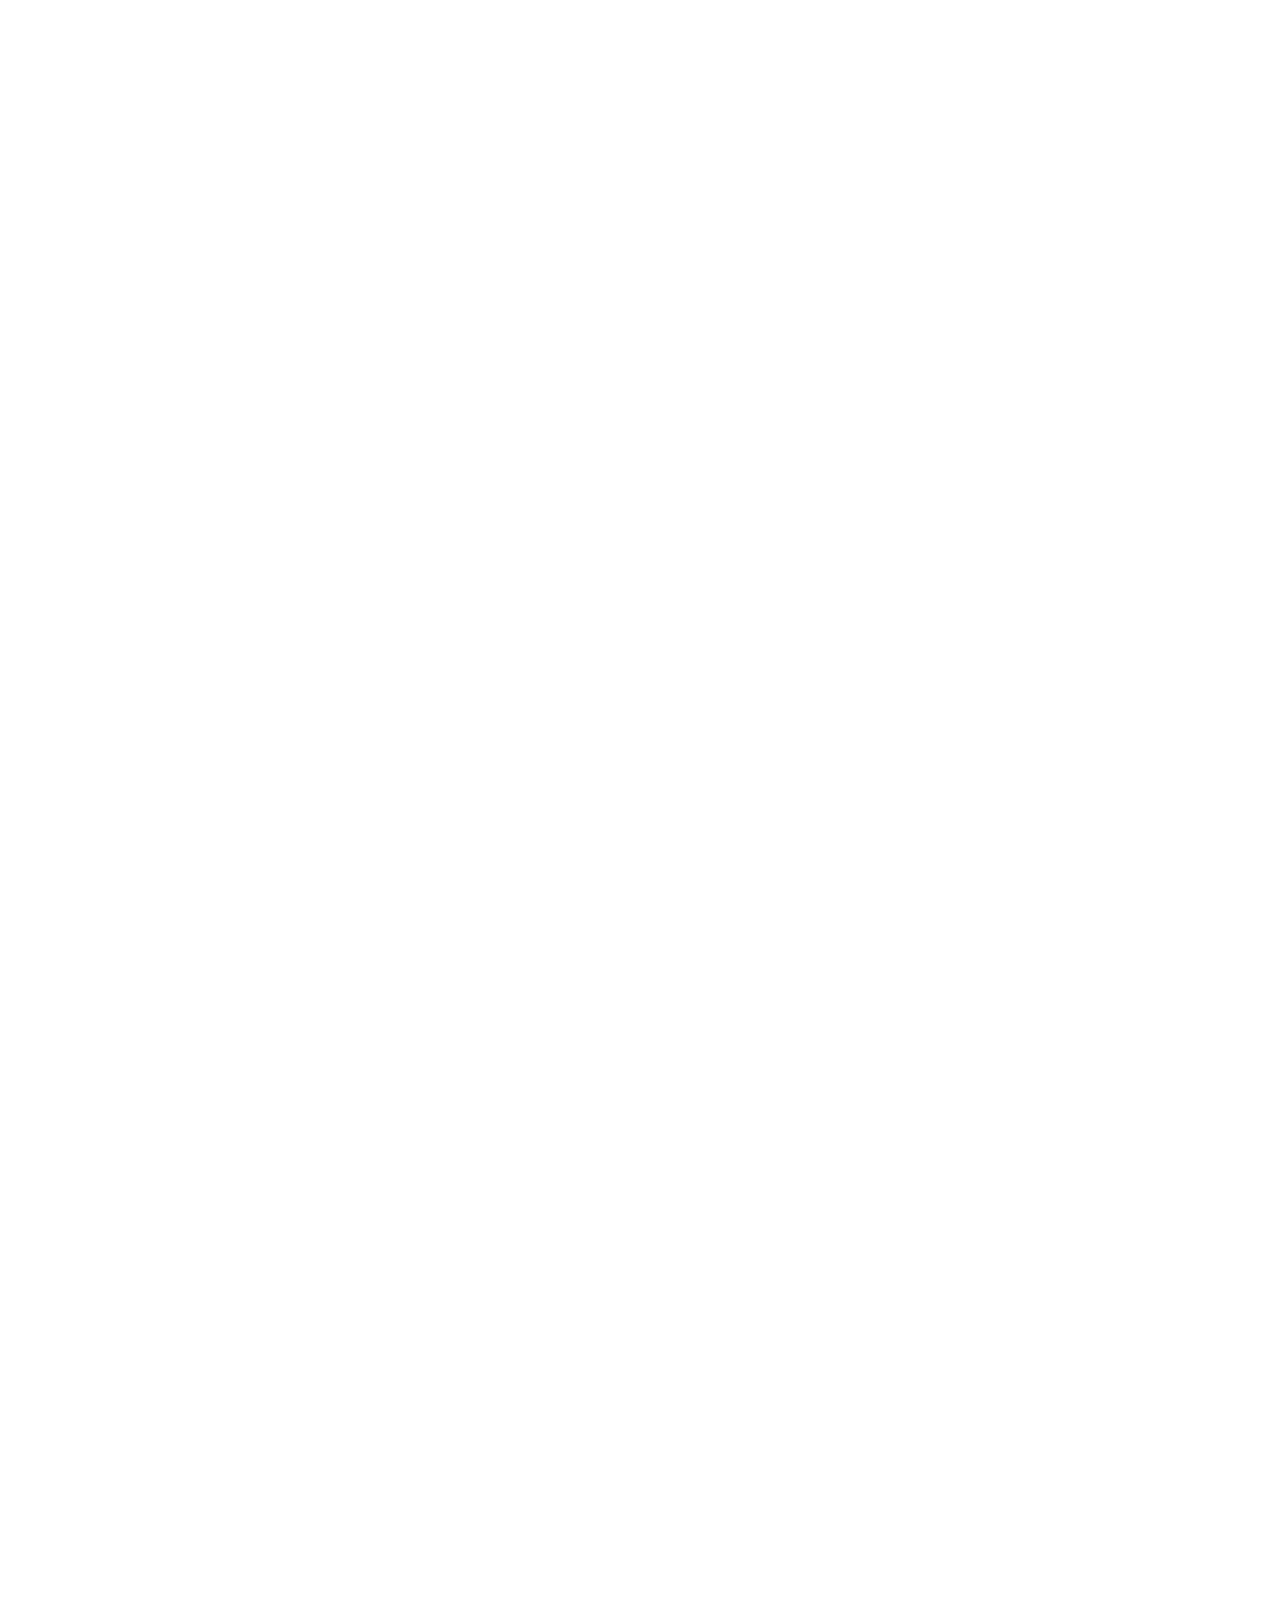
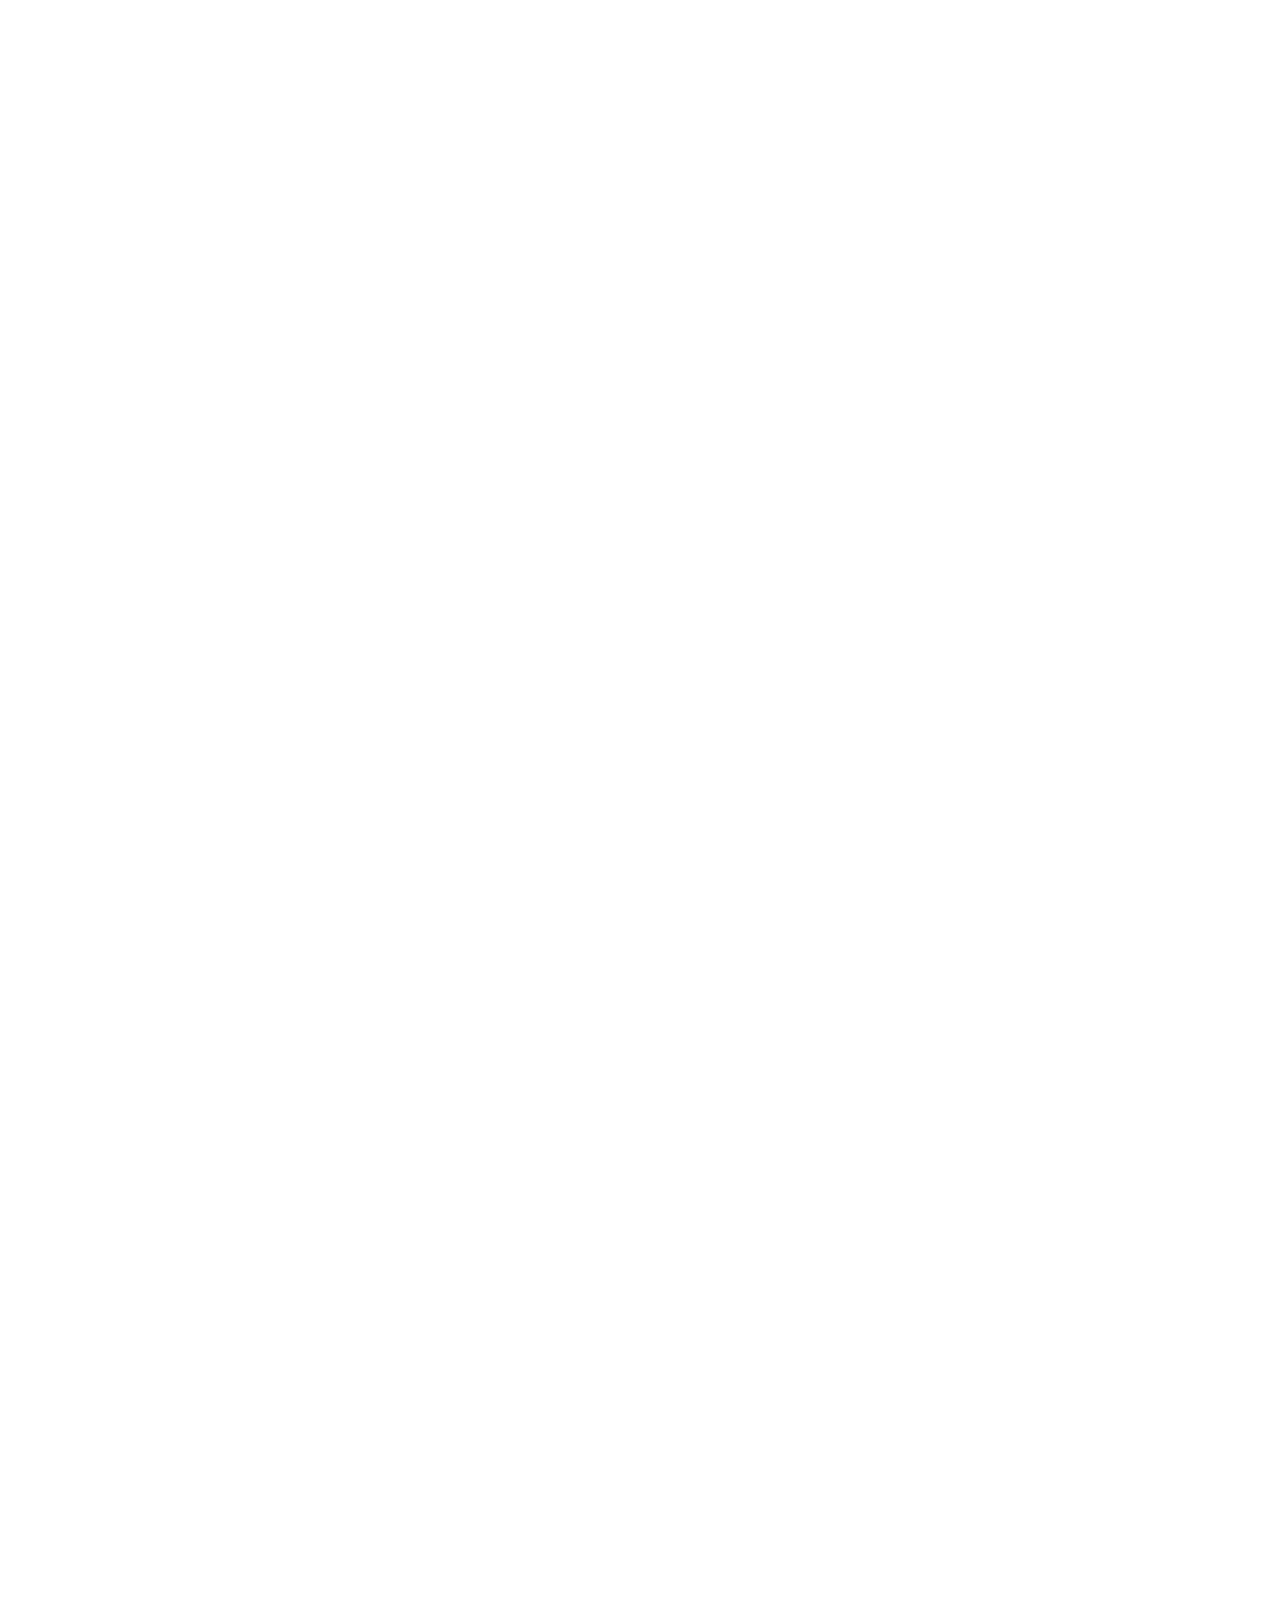
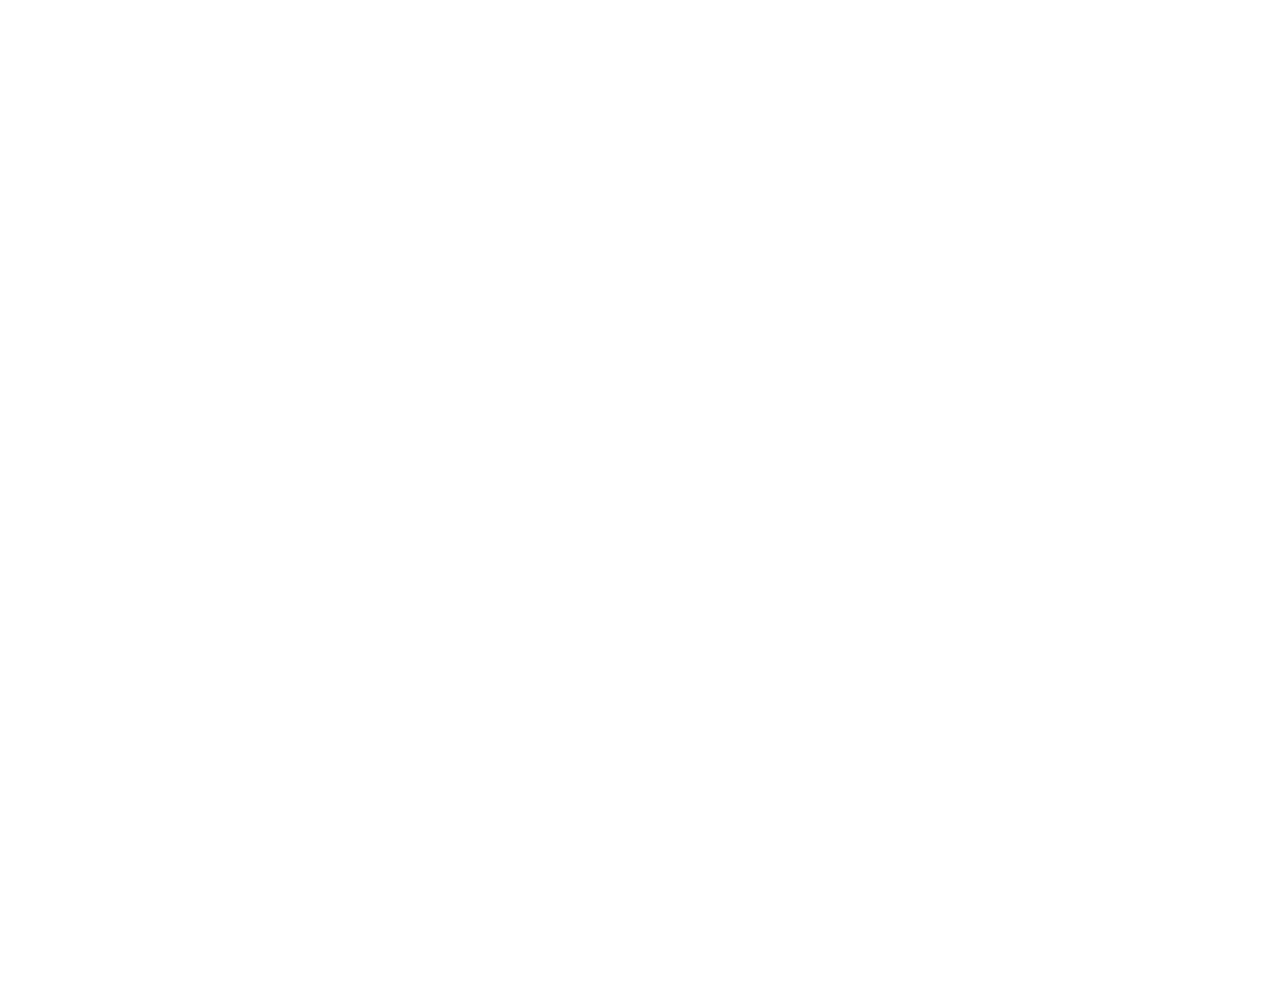
==== commit ca21c655: "5" ====
--- a/chat.html
+++ b/chat.html
@@ -68,7 +68,9 @@
                 <span class="nav__dot"></span><i class="fas fa-ellipsis-h fa-2x"></i></i></a></li>
         </ul>
     </nav>
-
+    <div id="no-mobile">
+      <span>Your screen too big.</span>
+    </div>
 
     <script
       src="https://kit.fontawesome.com/6478f529f2.js"
--- a/css/style.css
+++ b/css/style.css
@@ -10,6 +10,7 @@
 @import "components/point.css";
 @import "components/icon-row.css";
 @import "components/alt-screen-header.css";
+@import "components/no-mobile.css";
 
 /* Screens */
 @import "screens/login.css";
